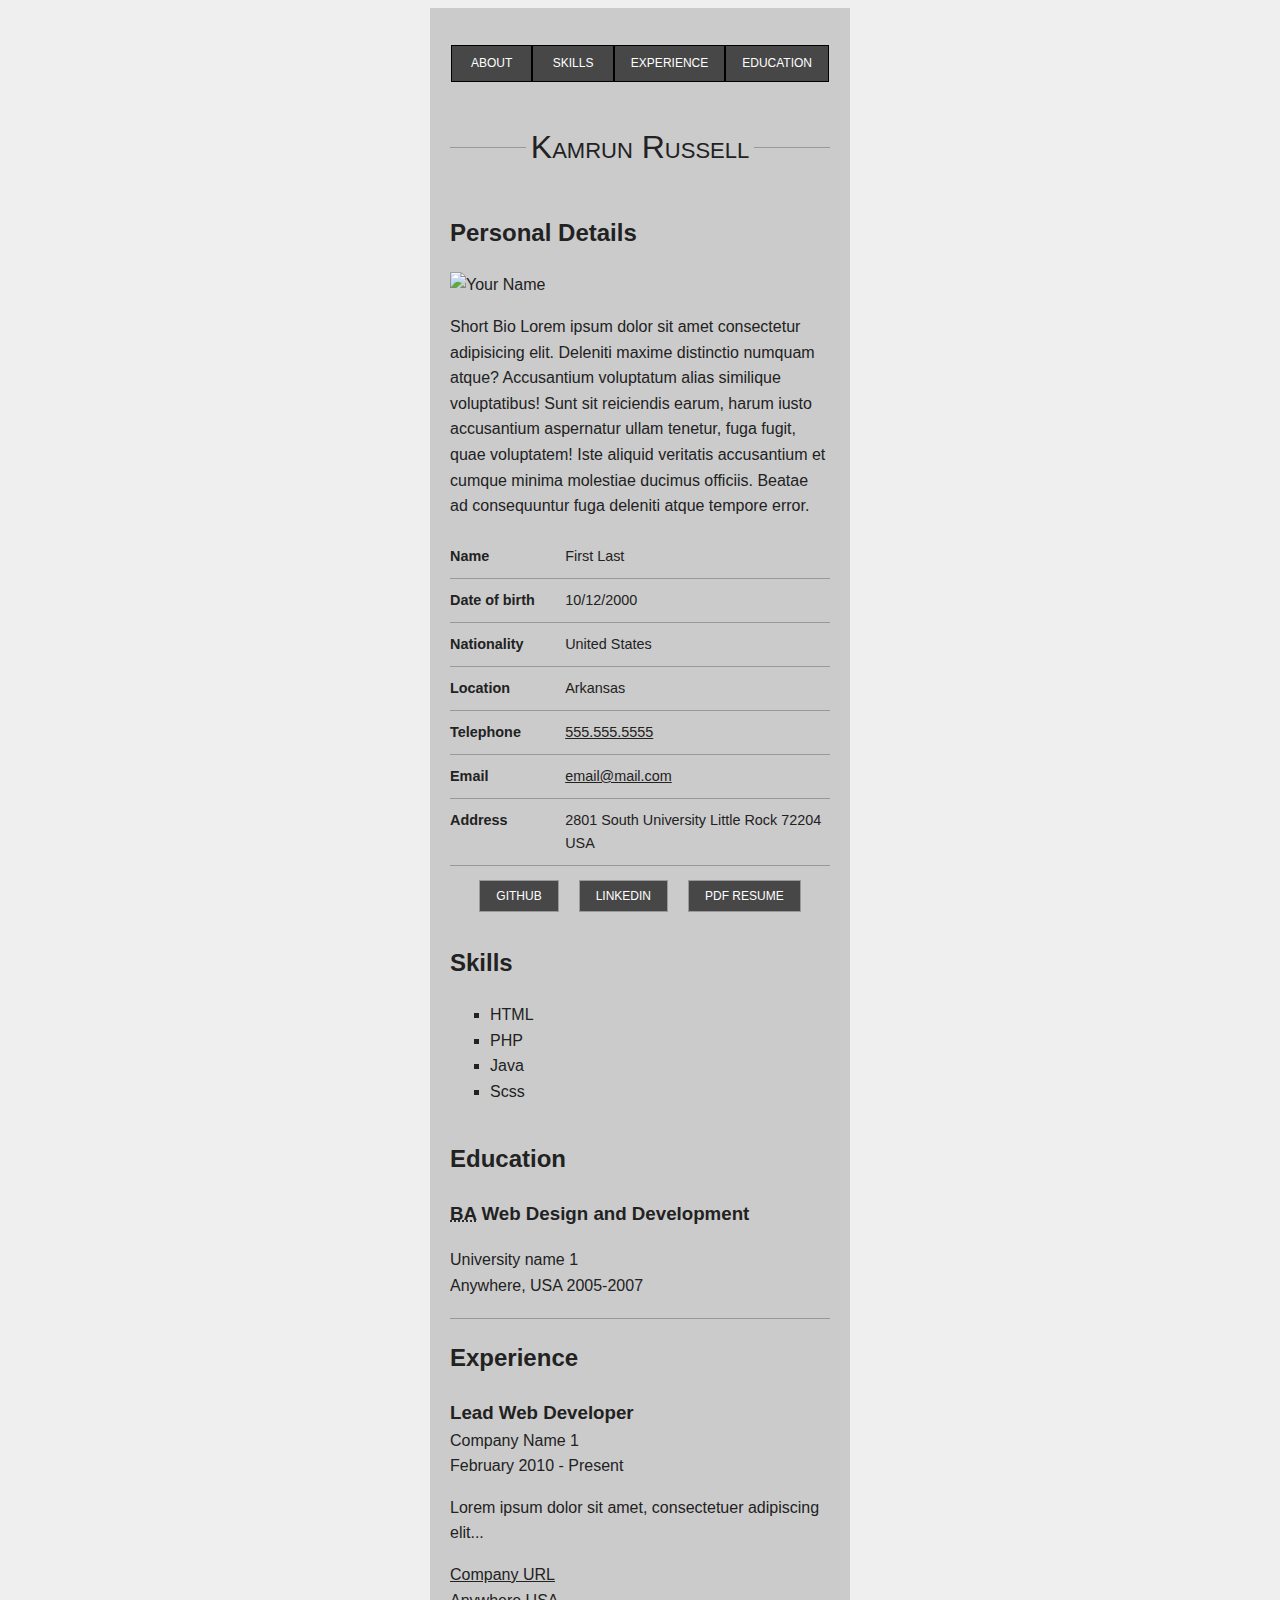
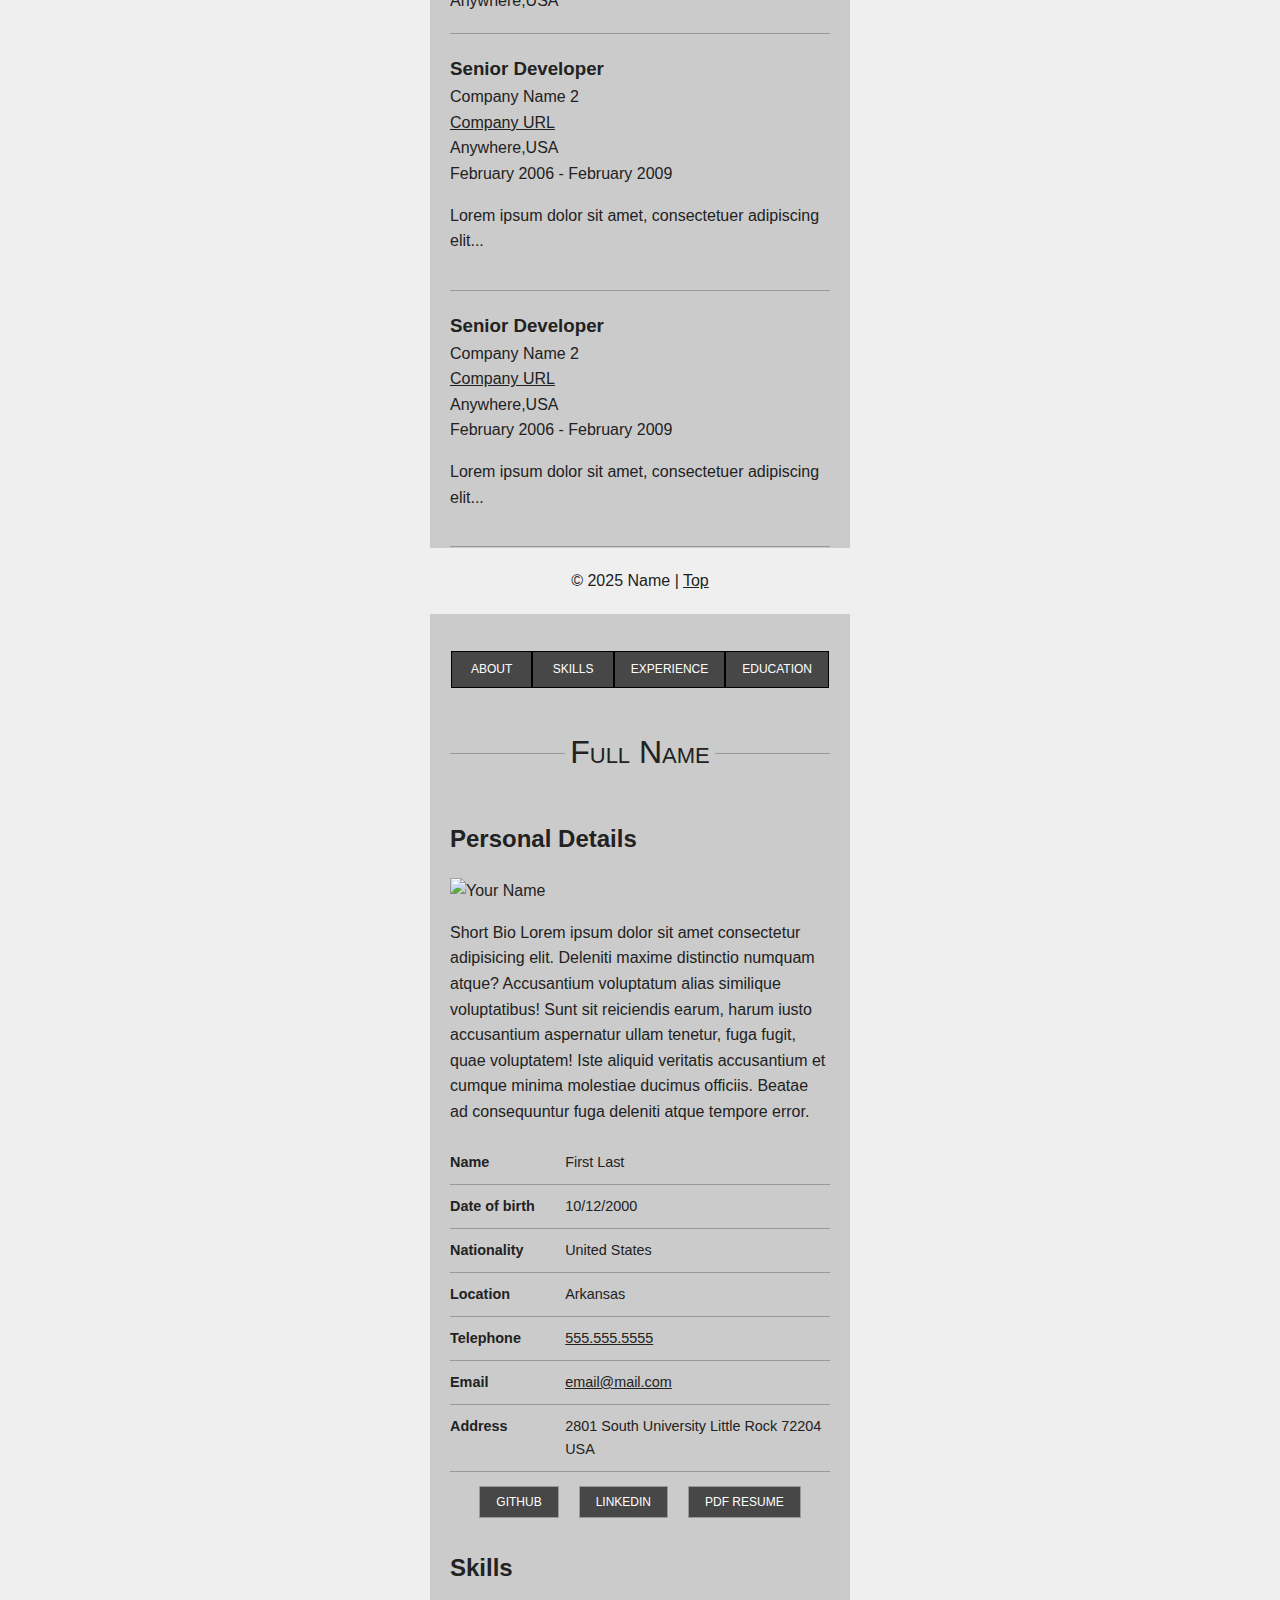
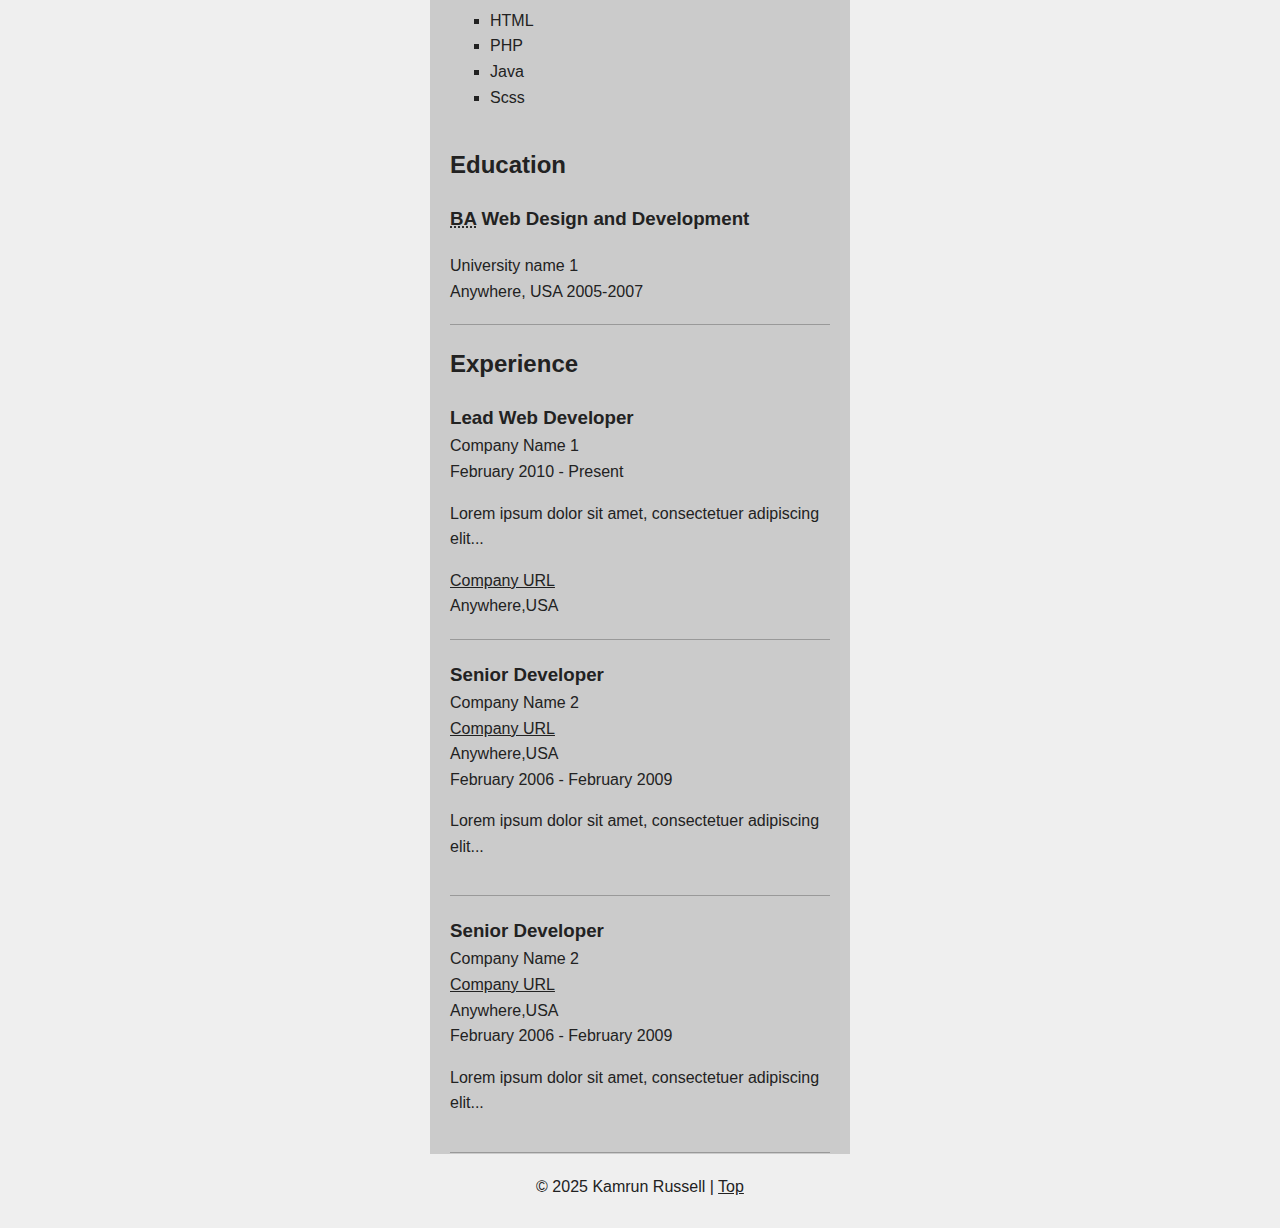
==== resume/index.html @ 8e9a13a0 "Added Microdata Resume" ====
<!doctype html>
<html class="no-js" lang="en">
<head>
  <meta charset="utf-8">
  <meta name="viewport" content="width=device-width, initial-scale=1">
  <title></title>
  <link rel="stylesheet" href="css/style.css">
  <meta name="description" content="">

  <meta property="og:title" content="">
  <meta property="og:type" content="">
  <meta property="og:url" content="">
  <meta property="og:image" content="">

  <link rel="icon" href="/favicon.ico" sizes="any">
  <link rel="icon" href="/icon.svg" type="image/svg+xml">
  <link rel="apple-touch-icon" href="icon.png">

  <link rel="manifest" href="site.webmanifest">
  <meta name="theme-color" content="#fafafa">
</head>

<body>
  <header class="container" id="top">
    <!-- Main navigation -->
    <nav class="primary">
    <ul>  
      <li><a href="#about">About</a></li>
      <li><a href="#skills">Skills</a></li>
      <li><a href="#experience">Experience</a></li>
      <li><a href="#education">Education</a></li>
     </ul>  
    </nav>
  </header>
  <!-- Main -->
  <main itemscope itemtype="http://schema.org/Person" class="container">
    <h1 class="page-title">Kamrun Russell</h1>
    <section id="about">
      <h2>Personal Details</h2>
      <div class="bio">
      <img itemprop="image" src="https://placehold.co/600x600?text=Headshot" alt="Your Name">
      <p itemprop="description">Short Bio Lorem ipsum dolor sit amet consectetur adipisicing elit. Deleniti maxime distinctio numquam atque? Accusantium voluptatum alias similique voluptatibus! Sunt sit reiciendis earum, harum iusto accusantium aspernatur ullam tenetur, fuga fugit, quae voluptatem! Iste aliquid veritatis accusantium et cumque minima molestiae ducimus officiis. Beatae ad consequuntur fuga deleniti atque tempore error.</p>
      </div>  
      <dl class="details">
        <dt>Name</dt>
        <dd itemprop="name">
          <span itemprop="givenName">First</span> <span itemprop="familyName">Last</span>
        </dd>
        <dt>Date of birth</dt>
        <dd itemprop="birthDate"><time datetime="2000-10-12">10/12/2000</time></dd>
        <dt>Nationality</dt>
        <dd itemprop="nationality">United States</dd>
        <dt>Location</dt>
        <dd itemprop="homeLocation">Arkansas</dd>
        <dt>Telephone</dt>
        <dd>
          <a itemprop="telephone" href="tel:555.555.5555">555.555.5555</a>
        </dd>
        <dt>Email</dt>
        <dd>
          <a itemprop="email" href="mailto:email@mail.com">email@mail.com</a>
        </dd>
        <dt>Address</dt>
  
        <dd itemprop="address" itemscope itemtype="http://schema.org/PostalAddress">
          <span itemprop="streetAddress">2801 South University</span>
          <span itemprop="addressLocality">Little Rock</span>
          <span itemprop="postalCode">72204</span>
          <span itemprop="addressCountry">USA</span>
        </dd>
  
      </dl>
      <ul class="related-links">
        <li><a itemprop="url" rel="me" href="https://github.com/profile"> github</a></li>
        <li><a itemprop="url" rel="me" href="http://linkedin.com/profile">linkedin</a></li>
        <li><a itemprop="url" href="resume.pdf" download>pdf resume</a></li>
      </ul>
    </section>
    <section id="skills">
      <h2>Skills</h2>
      <ul>
        <li class="skill">HTML</li>
        <li class="skill">PHP</li>
        <li class="skill">Java</li>
        <li class="skill">Scss</li>
      </ul>
      
    </section>
    <section id="experience">
      <h2>Experience</h2>
      <!-- current job -->
      <article class="job">
        <h3 itemprop="jobTitle">Lead Web Developer</h3>
        <div itemprop="worksFor" itemscope itemtype="http://schema.org/Organization">
          <span itemprop="name">Company Name 1</span>
          <span>February 2010 - Present</span>
          <p itemprop="description">Lorem ipsum dolor sit amet, consectetuer adipiscing elit...</p>
          <span itemprop="location" itemscope itemtype="http://schema.org/Place">
            <a itemprop="url" href="http://link-to-company.com">Company URL</a>
            <span itemprop="address" itemscope itemtype="http://schema.org/PostalAddress">
            <span itemprop="addressLocality">Anywhere,USA</span>
          </span>
          </span>
        </div>
      </article>
      <!-- Previous Jobs - Notice Slightly Different Format-->
      <article class="job" itemscope itemtype="http://schema.org/Organization">
        <h3 itemprop="name">Senior Developer</h3>
        <span itemprop="location" itemscope itemtype="http://schema.org/Place">
            <span itemprop="name">Company Name 2</span>
        <a itemprop="url" href="http://link-to-company.com">Company URL</a>
        <span itemprop="address" itemscope itemtype="http://schema.org/PostalAddress">
              <span itemprop="addressLocality">Anywhere,USA</span>
        </span>
        </span>
        <div itemscope itemtype="https://schema.org/EmployeeRole">
        <span itemprop="startDate" content="2006-02-21T20:00">February 2006</span> - 
        <span itemprop="endDate" content="2009-02-21T20:00">February 2009</span>
        </div>
        <p itemprop="description">Lorem ipsum dolor sit amet, consectetuer adipiscing elit...</p>
      </article>
     <article class="job" itemscope itemtype="http://schema.org/Organization">
        <h3 itemprop="name">Senior Developer</h3>
        <span itemprop="location" itemscope itemtype="http://schema.org/Place">
            <span itemprop="name">Company Name 2</span>
        <a itemprop="url" href="http://link-to-company.com">Company URL</a>
        <span itemprop="address" itemscope itemtype="http://schema.org/PostalAddress">
              <span itemprop="addressLocality">Anywhere,USA</span>
        </span>
        </span>
        <div itemscope itemtype="https://schema.org/EmployeeRole">
        <span itemprop="startDate" content="2006-02-21T20:00">February 2006</span> - 
        <span itemprop="endDate" content="2009-02-21T20:00">February 2009</span>
        </div>
        <p itemprop="description">Lorem ipsum dolor sit amet, consectetuer adipiscing elit...</p>
      </article>
    </section>
    <section id="education">
      <h2>Education</h2>
      <article class="certificate" itemprop="alumniOf" itemscope itemtype="http://schema.org/EducationalOrganization">
        <h3 itemprop="description"><abbr title="Master of Science">BA</abbr> Web Design and Development</h3>
        <span itemprop="name">University name 1</span>
        <span itemprop="location" itemscope>Anywhere, USA</span>
        <span>2005-2007</span>
      </article>
    </section>
  </main>
  <!-- Footer -->
  <footer>
    <div id="copyright">
      &copy; 2025 Name | <a href="#top">Top</a>
    </div>
  </footer><header class="container" id="top">
    <!-- Main navigation -->
    <nav class="primary">
    <ul>  
      <li><a href="#about">About</a></li>
      <li><a href="#skills">Skills</a></li>
      <li><a href="#experience">Experience</a></li>
      <li><a href="#education">Education</a></li>
     </ul>  
    </nav>
  </header>
  <!-- Main -->
  <main itemscope itemtype="http://schema.org/Person" class="container">
    <h1 class="page-title">Full Name</h1>
    <section id="about">
      <h2>Personal Details</h2>
      <div class="bio">
      <img itemprop="image" src="https://placehold.co/600x600?text=Headshot" alt="Your Name">
      <p itemprop="description">Short Bio Lorem ipsum dolor sit amet consectetur adipisicing elit. Deleniti maxime distinctio numquam atque? Accusantium voluptatum alias similique voluptatibus! Sunt sit reiciendis earum, harum iusto accusantium aspernatur ullam tenetur, fuga fugit, quae voluptatem! Iste aliquid veritatis accusantium et cumque minima molestiae ducimus officiis. Beatae ad consequuntur fuga deleniti atque tempore error.</p>
      </div>  
      <dl class="details">
        <dt>Name</dt>
        <dd itemprop="name">
          <span itemprop="givenName">First</span> <span itemprop="familyName">Last</span>
        </dd>
        <dt>Date of birth</dt>
        <dd itemprop="birthDate"><time datetime="2000-10-12">10/12/2000</time></dd>
        <dt>Nationality</dt>
        <dd itemprop="nationality">United States</dd>
        <dt>Location</dt>
        <dd itemprop="homeLocation">Arkansas</dd>
        <dt>Telephone</dt>
        <dd>
          <a itemprop="telephone" href="tel:555.555.5555">555.555.5555</a>
        </dd>
        <dt>Email</dt>
        <dd>
          <a itemprop="email" href="mailto:email@mail.com">email@mail.com</a>
        </dd>
        <dt>Address</dt>
  
        <dd itemprop="address" itemscope itemtype="http://schema.org/PostalAddress">
          <span itemprop="streetAddress">2801 South University</span>
          <span itemprop="addressLocality">Little Rock</span>
          <span itemprop="postalCode">72204</span>
          <span itemprop="addressCountry">USA</span>
        </dd>
  
      </dl>
      <ul class="related-links">
        <li><a itemprop="url" rel="me" href="https://github.com/profile"> github</a></li>
        <li><a itemprop="url" rel="me" href="http://linkedin.com/profile">linkedin</a></li>
        <li><a itemprop="url" href="resume.pdf" download>pdf resume</a></li>
      </ul>
    </section>
    <section id="skills">
      <h2>Skills</h2>
      <ul>
        <li class="skill">HTML</li>
        <li class="skill">PHP</li>
        <li class="skill">Java</li>
        <li class="skill">Scss</li>
      </ul>
      
    </section>
    <section id="experience">
      <h2>Experience</h2>
      <!-- current job -->
      <article class="job">
        <h3 itemprop="jobTitle">Lead Web Developer</h3>
        <div itemprop="worksFor" itemscope itemtype="http://schema.org/Organization">
          <span itemprop="name">Company Name 1</span>
          <span>February 2010 - Present</span>
          <p itemprop="description">Lorem ipsum dolor sit amet, consectetuer adipiscing elit...</p>
          <span itemprop="location" itemscope itemtype="http://schema.org/Place">
            <a itemprop="url" href="http://link-to-company.com">Company URL</a>
            <span itemprop="address" itemscope itemtype="http://schema.org/PostalAddress">
            <span itemprop="addressLocality">Anywhere,USA</span>
          </span>
          </span>
        </div>
      </article>
      <!-- Previous Jobs - Notice Slightly Different Format-->
      <article class="job" itemscope itemtype="http://schema.org/Organization">
        <h3 itemprop="name">Senior Developer</h3>
        <span itemprop="location" itemscope itemtype="http://schema.org/Place">
            <span itemprop="name">Company Name 2</span>
        <a itemprop="url" href="http://link-to-company.com">Company URL</a>
        <span itemprop="address" itemscope itemtype="http://schema.org/PostalAddress">
              <span itemprop="addressLocality">Anywhere,USA</span>
        </span>
        </span>
        <div itemscope itemtype="https://schema.org/EmployeeRole">
        <span itemprop="startDate" content="2006-02-21T20:00">February 2006</span> - 
        <span itemprop="endDate" content="2009-02-21T20:00">February 2009</span>
        </div>
        <p itemprop="description">Lorem ipsum dolor sit amet, consectetuer adipiscing elit...</p>
      </article>
     <article class="job" itemscope itemtype="http://schema.org/Organization">
        <h3 itemprop="name">Senior Developer</h3>
        <span itemprop="location" itemscope itemtype="http://schema.org/Place">
            <span itemprop="name">Company Name 2</span>
        <a itemprop="url" href="http://link-to-company.com">Company URL</a>
        <span itemprop="address" itemscope itemtype="http://schema.org/PostalAddress">
              <span itemprop="addressLocality">Anywhere,USA</span>
        </span>
        </span>
        <div itemscope itemtype="https://schema.org/EmployeeRole">
        <span itemprop="startDate" content="2006-02-21T20:00">February 2006</span> - 
        <span itemprop="endDate" content="2009-02-21T20:00">February 2009</span>
        </div>
        <p itemprop="description">Lorem ipsum dolor sit amet, consectetuer adipiscing elit...</p>
      </article>
    </section>
    <section id="education">
      <h2>Education</h2>
      <article class="certificate" itemprop="alumniOf" itemscope itemtype="http://schema.org/EducationalOrganization">
        <h3 itemprop="description"><abbr title="Master of Science">BA</abbr> Web Design and Development</h3>
        <span itemprop="name">University name 1</span>
        <span itemprop="location" itemscope>Anywhere, USA</span>
        <span>2005-2007</span>
      </article>
    </section>
  </main>
  <!-- Footer -->
  <footer>
    <div id="copyright">
      &copy; 2025 Kamrun Russell | <a href="#top">Top</a>
    </div>
  </footer>
  <script src="js/app.js"></script>

</body>

</html>
---- resume/css/style.css ----
/* CSS Custom Properties */

:root{
  --main-bg-color: #efefef;
  --primary-type-color: #222222;
  --accent-color-1: #999999;
}

/* ------ Box Sizing -------*/

html {
  box-sizing: border-box;
}
*,
*:before,
*:after {
  box-sizing: inherit;
}

/* ------ Typography -------*/
body {
  font-family: "Open Sans", sans-serif;
}

/* ------ Fluid Images -------*/

img {
  max-width: 100%;
}

/* ------ Utility Classes  -------*/
.container {
  max-width: 420px; /* Design Time */
  margin: 0 auto;
  background: rgba(0, 0, 0, 0.15);
}

/* ------ Helper Classes -------*/
.visuallyhidden {
  border: 0;
  clip: rect(0 0 0 0);
  height: 1px;
  margin: -1px;
  overflow: hidden;
  padding: 0;
  position: absolute;
  width: 1px;
  white-space: nowrap; /* 1 */
}


/* ------ Global Styles -------*/

body {
  background: var(--main-bg-color);
  color: var(--primary-type-color);
  line-height: 1.6;
}

a:link,
a:visited {
  color: var(--primary-type-color);
}

nav {
  padding: 1px;
}

nav ul {
  display: grid;
  grid-template-columns: 1fr 1fr 1fr 1fr;
  padding: 20px 20px 0px 20px;
}

nav li {
  list-style-type: none;
}

nav a:link, nav a:visited {
  display: block;
  padding: 8px 16px;
  border: 1px solid #000;
  text-align: center;
  text-decoration: none;
  color: #222222;
  text-transform: uppercase;
  font-size: 0.75em;
  background: rgba(0, 0, 0, 0.65);
  transition: background-color 0.5s ease;
  color: #ffffff;
}

nav a:hover {
  background: rgba(0, 0, 0, 0.95);
}

main {
  padding: 1px 20px;
}

main h1 {
  display: flex;
  flex-direction: row;
  justify-content: center;
  text-align: center;
  font-weight: 400;
  font-variant: small-caps;
}
main h1:before,
main h1:after {
  background-color: var(--accent-color-1);
  content: "\a0";
  flex-grow: 1;
  height: 1px;
  position: relative;
  top: 1.6rem;
}
main h1:before {
  margin-right: 5px;
}
main h1:after {
  margin-left: 5px;
}

dl {
  display: grid;
  /*shorthand*/
  grid-template: repeat(8, auto) / 8em 1fr;
  font-size:.9rem;
}

dt {
  font-weight: 800;
  grid-column: 1;
  padding: 10px 0;
  border-bottom: 1px solid var(--accent-color-1);
}
dd {
  margin: 0;
  grid-column: 2;
  padding: 10px 0;
  border-bottom: 1px solid var(--accent-color-1);
}

.related-links {
  display: flex;
  justify-content: center;
  list-style: none;
  padding: 0;
  gap:20px;
}

.related-links a {
  border: 1px solid var(--accent-color-1);
  padding: 8px 16px;
  text-align: center;
  text-decoration: none;
  color: #222222;
  text-transform: uppercase;
  font-size: 0.75em;
  background: rgba(0, 0, 0, 0.65);
  transition: background-color 0.5s ease;
  color: #fff;
}

.related-links .svg-inline--fa {
  font-size: 1.8em;
  padding-top: 7px;
}

.related-links a:hover {
  background: rgba(0, 0, 0, 0.95);
}


#skills li {
  list-style-type: square;
}


.job,
.certificate {
  border-bottom: 1px solid var(--accent-color-1);
  padding-bottom: 20px;
}

.job *[itemprop="jobTitle"],
.job *[itemprop="name"],
.job *[itemprop="url"],
.job *[itemprop="addressLocality"],
.certificate *[itemprop="name"] {
  display: block;
}

.job h3 {
  margin: 20px 0 0 0;
}

footer {
  text-align: center;
  padding: 20px 0;
}

.page-title {
  grid-area: title;
}
#about {
  grid-area: about;
}
#skills {
  grid-area: skills;
}
#experience {
  grid-area: experience;
}
#education {
  grid-area: education;
}

main.container{
  display:grid;
  grid-template-areas:
    "title"
    "about"
    "skills"
    "education"
    "experience"
    ;
}
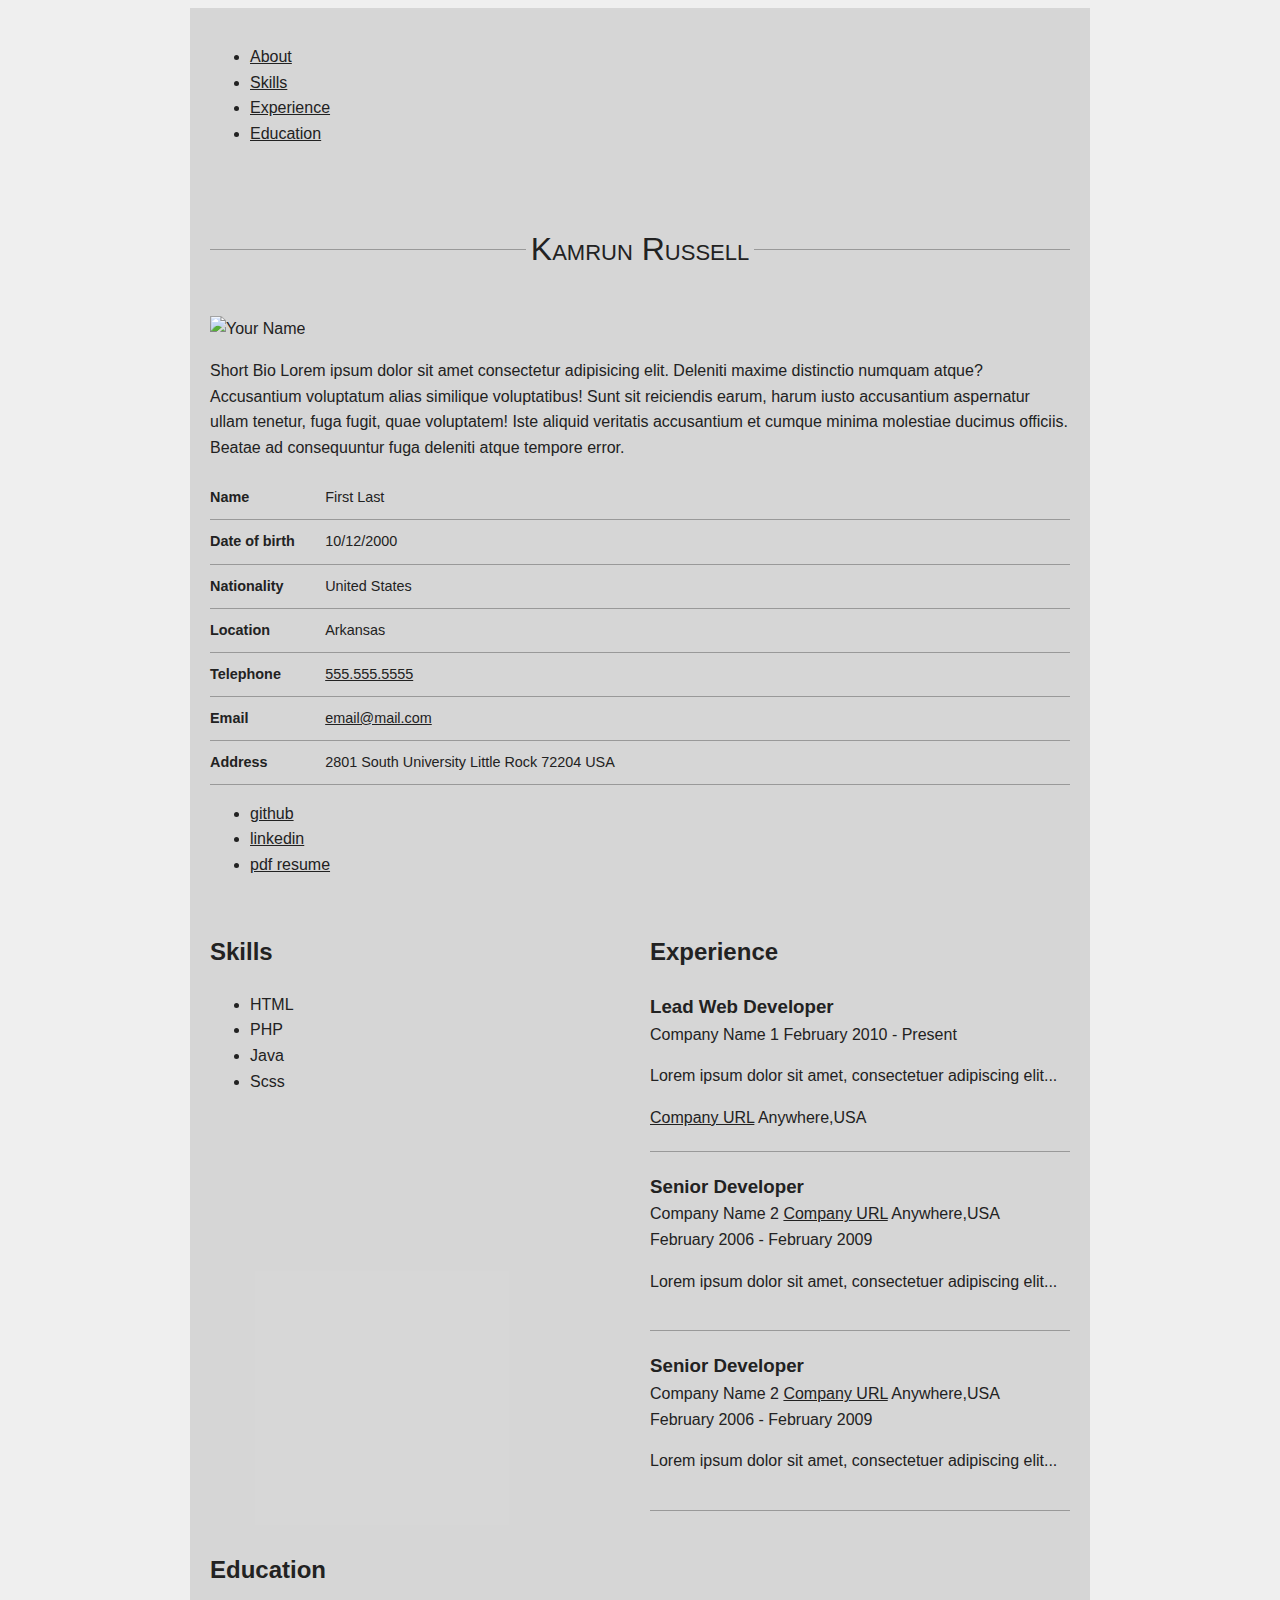
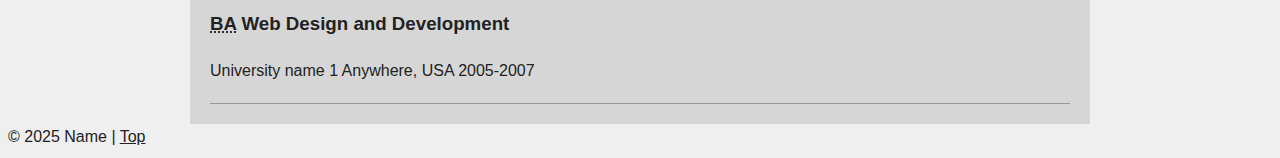
==== commit 26e3963e: "Added Micor Data Demo" ====
--- a/resume/index.html
+++ b/resume/index.html
@@ -1,287 +1,142 @@
-<!doctype html>
-<html class="no-js" lang="en">
+<!DOCTYPE html>
+<html lang="en">
 <head>
-  <meta charset="utf-8">
-  <meta name="viewport" content="width=device-width, initial-scale=1">
-  <title></title>
-  <link rel="stylesheet" href="css/style.css">
-  <meta name="description" content="">
-
-  <meta property="og:title" content="">
-  <meta property="og:type" content="">
-  <meta property="og:url" content="">
-  <meta property="og:image" content="">
-
-  <link rel="icon" href="/favicon.ico" sizes="any">
-  <link rel="icon" href="/icon.svg" type="image/svg+xml">
-  <link rel="apple-touch-icon" href="icon.png">
-
-  <link rel="manifest" href="site.webmanifest">
-  <meta name="theme-color" content="#fafafa">
+    <meta charset="UTF-8">
+    <meta name="viewport" content="width=device-width, initial-scale=1.0">
+    <title>Document</title>
+    <link href="css/style.css" rel="stylesheet" />
 </head>
-
 <body>
-  <header class="container" id="top">
-    <!-- Main navigation -->
-    <nav class="primary">
-    <ul>  
-      <li><a href="#about">About</a></li>
-      <li><a href="#skills">Skills</a></li>
-      <li><a href="#experience">Experience</a></li>
-      <li><a href="#education">Education</a></li>
-     </ul>  
-    </nav>
-  </header>
-  <!-- Main -->
-  <main itemscope itemtype="http://schema.org/Person" class="container">
-    <h1 class="page-title">Kamrun Russell</h1>
-    <section id="about">
-      <h2>Personal Details</h2>
-      <div class="bio">
-      <img itemprop="image" src="https://placehold.co/600x600?text=Headshot" alt="Your Name">
-      <p itemprop="description">Short Bio Lorem ipsum dolor sit amet consectetur adipisicing elit. Deleniti maxime distinctio numquam atque? Accusantium voluptatum alias similique voluptatibus! Sunt sit reiciendis earum, harum iusto accusantium aspernatur ullam tenetur, fuga fugit, quae voluptatem! Iste aliquid veritatis accusantium et cumque minima molestiae ducimus officiis. Beatae ad consequuntur fuga deleniti atque tempore error.</p>
-      </div>  
-      <dl class="details">
-        <dt>Name</dt>
-        <dd itemprop="name">
-          <span itemprop="givenName">First</span> <span itemprop="familyName">Last</span>
-        </dd>
-        <dt>Date of birth</dt>
-        <dd itemprop="birthDate"><time datetime="2000-10-12">10/12/2000</time></dd>
-        <dt>Nationality</dt>
-        <dd itemprop="nationality">United States</dd>
-        <dt>Location</dt>
-        <dd itemprop="homeLocation">Arkansas</dd>
-        <dt>Telephone</dt>
-        <dd>
-          <a itemprop="telephone" href="tel:555.555.5555">555.555.5555</a>
-        </dd>
-        <dt>Email</dt>
-        <dd>
-          <a itemprop="email" href="mailto:email@mail.com">email@mail.com</a>
-        </dd>
-        <dt>Address</dt>
-  
-        <dd itemprop="address" itemscope itemtype="http://schema.org/PostalAddress">
-          <span itemprop="streetAddress">2801 South University</span>
-          <span itemprop="addressLocality">Little Rock</span>
-          <span itemprop="postalCode">72204</span>
-          <span itemprop="addressCountry">USA</span>
-        </dd>
-  
-      </dl>
-      <ul class="related-links">
-        <li><a itemprop="url" rel="me" href="https://github.com/profile"> github</a></li>
-        <li><a itemprop="url" rel="me" href="http://linkedin.com/profile">linkedin</a></li>
-        <li><a itemprop="url" href="resume.pdf" download>pdf resume</a></li>
-      </ul>
-    </section>
-    <section id="skills">
-      <h2>Skills</h2>
-      <ul>
-        <li class="skill">HTML</li>
-        <li class="skill">PHP</li>
-        <li class="skill">Java</li>
-        <li class="skill">Scss</li>
-      </ul>
+    <header class="container" id="top">
+        <!-- Main navigation -->
+        <nav class="primary">
+          <ul>
+            <li><a href="#about">About</a></li>
+            <li><a href="#skills">Skills</a></li>
+            <li><a href="#experience">Experience</a></li>
+            <li><a href="#education">Education</a></li>
+          </ul>
+        </nav>
+      </header>
+      <!-- Main -->
+      <main itemscope itemtype="http://schema.org/Person" class="container">
+        <h1 class="page-title">Kamrun Russell</h1>
+        <section id="about">
+          <h2 class="visuallyhidden">Personal Details</h2>
+          <div class="bio">
+            <img itemprop="image" src="" alt="Your Name">
+            <p itemprop="description">Short Bio Lorem ipsum dolor sit amet consectetur adipisicing elit. Deleniti maxime distinctio numquam atque? Accusantium voluptatum alias similique voluptatibus! Sunt sit reiciendis earum, harum iusto accusantium aspernatur ullam tenetur, fuga fugit, quae voluptatem! Iste aliquid veritatis accusantium et cumque minima molestiae ducimus officiis. Beatae ad consequuntur fuga deleniti atque tempore error.</p>
+          </div>
+          <dl class="details">
+            <dt>Name</dt>
+            <dd itemprop="name">
+              <span itemprop="givenName">First</span> <span itemprop="familyName">Last</span>
+            </dd>
+            <dt>Date of birth</dt>
+            <dd itemprop="birthDate"><time datetime="2000-10-12">10/12/2000</time></dd>
+            <dt>Nationality</dt>
+            <dd itemprop="nationality">United States</dd>
+            <dt>Location</dt>
+            <dd itemprop="homeLocation">Arkansas</dd>
+            <dt>Telephone</dt>
+            <dd>
+              <a itemprop="telephone" href="tel:555.555.5555">555.555.5555</a>
+            </dd>
+            <dt>Email</dt>
+            <dd>
+              <a itemprop="email" href="mailto:email@mail.com">email@mail.com</a>
+            </dd>
+            <dt>Address</dt>
       
-    </section>
-    <section id="experience">
-      <h2>Experience</h2>
-      <!-- current job -->
-      <article class="job">
-        <h3 itemprop="jobTitle">Lead Web Developer</h3>
-        <div itemprop="worksFor" itemscope itemtype="http://schema.org/Organization">
-          <span itemprop="name">Company Name 1</span>
-          <span>February 2010 - Present</span>
-          <p itemprop="description">Lorem ipsum dolor sit amet, consectetuer adipiscing elit...</p>
-          <span itemprop="location" itemscope itemtype="http://schema.org/Place">
-            <a itemprop="url" href="http://link-to-company.com">Company URL</a>
-            <span itemprop="address" itemscope itemtype="http://schema.org/PostalAddress">
-            <span itemprop="addressLocality">Anywhere,USA</span>
-          </span>
-          </span>
+            <dd itemprop="address" itemscope itemtype="http://schema.org/PostalAddress">
+              <span itemprop="streetAddress">2801 South University</span>
+              <span itemprop="addressLocality">Little Rock</span>
+              <span itemprop="postalCode">72204</span>
+              <span itemprop="addressCountry">USA</span>
+            </dd>
+      
+          </dl>
+          <ul class="related-links">
+            <li><a itemprop="url" rel="me" href="https://github.com/profile"><i class="fab fa-github-square"></i> github</a></li>
+            <li><a itemprop="url" rel="me" href="http://linkedin.com/profile"><i class="fab fa-linkedin-in"></i> linkedin</a></li>
+            <li><a itemprop="url" href="resume.pdf" download><i class="far fa-file-pdf"></i> pdf resume</a></li>
+          </ul>
+        </section>
+        <section id="skills">
+          <h2>Skills</h2>
+          <ul>
+            <li class="skill">HTML</li>
+            <li class="skill">PHP</li>
+            <li class="skill">Java</li>
+            <li class="skill">Scss</li>
+          </ul>
+      
+        </section>
+        <section id="experience">
+          <h2>Experience</h2>
+          <!-- current job -->
+          <article class="job">
+            <h3 itemprop="jobTitle">Lead Web Developer</h3>
+            <div itemprop="worksFor" itemscope itemtype="http://schema.org/Organization">
+              <span itemprop="name">Company Name 1</span>
+              <span>February 2010 - Present</span>
+              <p itemprop="description">Lorem ipsum dolor sit amet, consectetuer adipiscing elit...</p>
+              <span itemprop="location" itemscope itemtype="http://schema.org/Place">
+                <a itemprop="url" href="http://link-to-company.com">Company URL</a>
+                <span itemprop="address" itemscope itemtype="http://schema.org/PostalAddress">
+                  <span itemprop="addressLocality">Anywhere,USA</span>
+                </span>
+              </span>
+            </div>
+          </article>
+          <!-- Previous Jobs - Notice Slightly Different Format-->
+          <article class="job" itemscope itemtype="http://schema.org/Organization">
+            <h3 itemprop="name">Senior Developer</h3>
+            <span itemprop="location" itemscope itemtype="http://schema.org/Place">
+              <span itemprop="name">Company Name 2</span>
+              <a itemprop="url" href="http://link-to-company.com">Company URL</a>
+              <span itemprop="address" itemscope itemtype="http://schema.org/PostalAddress">
+                <span itemprop="addressLocality">Anywhere,USA</span>
+              </span>
+            </span>
+            <div itemscope itemtype="https://schema.org/EmployeeRole">
+              <span itemprop="startDate" content="2006-02-21T20:00">February 2006</span> -
+              <span itemprop="endDate" content="2009-02-21T20:00">February 2009</span>
+            </div>
+            <p itemprop="description">Lorem ipsum dolor sit amet, consectetuer adipiscing elit...</p>
+          </article>
+          <article class="job" itemscope itemtype="http://schema.org/Organization">
+            <h3 itemprop="name">Senior Developer</h3>
+            <span itemprop="location" itemscope itemtype="http://schema.org/Place">
+              <span itemprop="name">Company Name 2</span>
+              <a itemprop="url" href="http://link-to-company.com">Company URL</a>
+              <span itemprop="address" itemscope itemtype="http://schema.org/PostalAddress">
+                <span itemprop="addressLocality">Anywhere,USA</span>
+              </span>
+            </span>
+            <div itemscope itemtype="https://schema.org/EmployeeRole">
+              <span itemprop="startDate" content="2006-02-21T20:00">February 2006</span> -
+              <span itemprop="endDate" content="2009-02-21T20:00">February 2009</span>
+            </div>
+            <p itemprop="description">Lorem ipsum dolor sit amet, consectetuer adipiscing elit...</p>
+          </article>
+        </section>
+        <section id="education">
+          <h2>Education</h2>
+          <article class="certificate" itemprop="alumniOf" itemscope itemtype="http://schema.org/EducationalOrganization">
+            <h3 itemprop="description"><abbr title="Master of Science">BA</abbr> Web Design and Development</h3>
+            <span itemprop="name">University name 1</span>
+            <span itemprop="location" itemscope>Anywhere, USA</span>
+            <span>2005-2007</span>
+          </article>
+        </section>
+      </main>
+      <!-- Footer -->
+      <footer>
+        <div id="copyright">
+          &copy; 2025 Name | <a href="#top">Top</a>
         </div>
-      </article>
-      <!-- Previous Jobs - Notice Slightly Different Format-->
-      <article class="job" itemscope itemtype="http://schema.org/Organization">
-        <h3 itemprop="name">Senior Developer</h3>
-        <span itemprop="location" itemscope itemtype="http://schema.org/Place">
-            <span itemprop="name">Company Name 2</span>
-        <a itemprop="url" href="http://link-to-company.com">Company URL</a>
-        <span itemprop="address" itemscope itemtype="http://schema.org/PostalAddress">
-              <span itemprop="addressLocality">Anywhere,USA</span>
-        </span>
-        </span>
-        <div itemscope itemtype="https://schema.org/EmployeeRole">
-        <span itemprop="startDate" content="2006-02-21T20:00">February 2006</span> - 
-        <span itemprop="endDate" content="2009-02-21T20:00">February 2009</span>
-        </div>
-        <p itemprop="description">Lorem ipsum dolor sit amet, consectetuer adipiscing elit...</p>
-      </article>
-     <article class="job" itemscope itemtype="http://schema.org/Organization">
-        <h3 itemprop="name">Senior Developer</h3>
-        <span itemprop="location" itemscope itemtype="http://schema.org/Place">
-            <span itemprop="name">Company Name 2</span>
-        <a itemprop="url" href="http://link-to-company.com">Company URL</a>
-        <span itemprop="address" itemscope itemtype="http://schema.org/PostalAddress">
-              <span itemprop="addressLocality">Anywhere,USA</span>
-        </span>
-        </span>
-        <div itemscope itemtype="https://schema.org/EmployeeRole">
-        <span itemprop="startDate" content="2006-02-21T20:00">February 2006</span> - 
-        <span itemprop="endDate" content="2009-02-21T20:00">February 2009</span>
-        </div>
-        <p itemprop="description">Lorem ipsum dolor sit amet, consectetuer adipiscing elit...</p>
-      </article>
-    </section>
-    <section id="education">
-      <h2>Education</h2>
-      <article class="certificate" itemprop="alumniOf" itemscope itemtype="http://schema.org/EducationalOrganization">
-        <h3 itemprop="description"><abbr title="Master of Science">BA</abbr> Web Design and Development</h3>
-        <span itemprop="name">University name 1</span>
-        <span itemprop="location" itemscope>Anywhere, USA</span>
-        <span>2005-2007</span>
-      </article>
-    </section>
-  </main>
-  <!-- Footer -->
-  <footer>
-    <div id="copyright">
-      &copy; 2025 Name | <a href="#top">Top</a>
-    </div>
-  </footer><header class="container" id="top">
-    <!-- Main navigation -->
-    <nav class="primary">
-    <ul>  
-      <li><a href="#about">About</a></li>
-      <li><a href="#skills">Skills</a></li>
-      <li><a href="#experience">Experience</a></li>
-      <li><a href="#education">Education</a></li>
-     </ul>  
-    </nav>
-  </header>
-  <!-- Main -->
-  <main itemscope itemtype="http://schema.org/Person" class="container">
-    <h1 class="page-title">Full Name</h1>
-    <section id="about">
-      <h2>Personal Details</h2>
-      <div class="bio">
-      <img itemprop="image" src="https://placehold.co/600x600?text=Headshot" alt="Your Name">
-      <p itemprop="description">Short Bio Lorem ipsum dolor sit amet consectetur adipisicing elit. Deleniti maxime distinctio numquam atque? Accusantium voluptatum alias similique voluptatibus! Sunt sit reiciendis earum, harum iusto accusantium aspernatur ullam tenetur, fuga fugit, quae voluptatem! Iste aliquid veritatis accusantium et cumque minima molestiae ducimus officiis. Beatae ad consequuntur fuga deleniti atque tempore error.</p>
-      </div>  
-      <dl class="details">
-        <dt>Name</dt>
-        <dd itemprop="name">
-          <span itemprop="givenName">First</span> <span itemprop="familyName">Last</span>
-        </dd>
-        <dt>Date of birth</dt>
-        <dd itemprop="birthDate"><time datetime="2000-10-12">10/12/2000</time></dd>
-        <dt>Nationality</dt>
-        <dd itemprop="nationality">United States</dd>
-        <dt>Location</dt>
-        <dd itemprop="homeLocation">Arkansas</dd>
-        <dt>Telephone</dt>
-        <dd>
-          <a itemprop="telephone" href="tel:555.555.5555">555.555.5555</a>
-        </dd>
-        <dt>Email</dt>
-        <dd>
-          <a itemprop="email" href="mailto:email@mail.com">email@mail.com</a>
-        </dd>
-        <dt>Address</dt>
-  
-        <dd itemprop="address" itemscope itemtype="http://schema.org/PostalAddress">
-          <span itemprop="streetAddress">2801 South University</span>
-          <span itemprop="addressLocality">Little Rock</span>
-          <span itemprop="postalCode">72204</span>
-          <span itemprop="addressCountry">USA</span>
-        </dd>
-  
-      </dl>
-      <ul class="related-links">
-        <li><a itemprop="url" rel="me" href="https://github.com/profile"> github</a></li>
-        <li><a itemprop="url" rel="me" href="http://linkedin.com/profile">linkedin</a></li>
-        <li><a itemprop="url" href="resume.pdf" download>pdf resume</a></li>
-      </ul>
-    </section>
-    <section id="skills">
-      <h2>Skills</h2>
-      <ul>
-        <li class="skill">HTML</li>
-        <li class="skill">PHP</li>
-        <li class="skill">Java</li>
-        <li class="skill">Scss</li>
-      </ul>
+      </footer>
       
-    </section>
-    <section id="experience">
-      <h2>Experience</h2>
-      <!-- current job -->
-      <article class="job">
-        <h3 itemprop="jobTitle">Lead Web Developer</h3>
-        <div itemprop="worksFor" itemscope itemtype="http://schema.org/Organization">
-          <span itemprop="name">Company Name 1</span>
-          <span>February 2010 - Present</span>
-          <p itemprop="description">Lorem ipsum dolor sit amet, consectetuer adipiscing elit...</p>
-          <span itemprop="location" itemscope itemtype="http://schema.org/Place">
-            <a itemprop="url" href="http://link-to-company.com">Company URL</a>
-            <span itemprop="address" itemscope itemtype="http://schema.org/PostalAddress">
-            <span itemprop="addressLocality">Anywhere,USA</span>
-          </span>
-          </span>
-        </div>
-      </article>
-      <!-- Previous Jobs - Notice Slightly Different Format-->
-      <article class="job" itemscope itemtype="http://schema.org/Organization">
-        <h3 itemprop="name">Senior Developer</h3>
-        <span itemprop="location" itemscope itemtype="http://schema.org/Place">
-            <span itemprop="name">Company Name 2</span>
-        <a itemprop="url" href="http://link-to-company.com">Company URL</a>
-        <span itemprop="address" itemscope itemtype="http://schema.org/PostalAddress">
-              <span itemprop="addressLocality">Anywhere,USA</span>
-        </span>
-        </span>
-        <div itemscope itemtype="https://schema.org/EmployeeRole">
-        <span itemprop="startDate" content="2006-02-21T20:00">February 2006</span> - 
-        <span itemprop="endDate" content="2009-02-21T20:00">February 2009</span>
-        </div>
-        <p itemprop="description">Lorem ipsum dolor sit amet, consectetuer adipiscing elit...</p>
-      </article>
-     <article class="job" itemscope itemtype="http://schema.org/Organization">
-        <h3 itemprop="name">Senior Developer</h3>
-        <span itemprop="location" itemscope itemtype="http://schema.org/Place">
-            <span itemprop="name">Company Name 2</span>
-        <a itemprop="url" href="http://link-to-company.com">Company URL</a>
-        <span itemprop="address" itemscope itemtype="http://schema.org/PostalAddress">
-              <span itemprop="addressLocality">Anywhere,USA</span>
-        </span>
-        </span>
-        <div itemscope itemtype="https://schema.org/EmployeeRole">
-        <span itemprop="startDate" content="2006-02-21T20:00">February 2006</span> - 
-        <span itemprop="endDate" content="2009-02-21T20:00">February 2009</span>
-        </div>
-        <p itemprop="description">Lorem ipsum dolor sit amet, consectetuer adipiscing elit...</p>
-      </article>
-    </section>
-    <section id="education">
-      <h2>Education</h2>
-      <article class="certificate" itemprop="alumniOf" itemscope itemtype="http://schema.org/EducationalOrganization">
-        <h3 itemprop="description"><abbr title="Master of Science">BA</abbr> Web Design and Development</h3>
-        <span itemprop="name">University name 1</span>
-        <span itemprop="location" itemscope>Anywhere, USA</span>
-        <span>2005-2007</span>
-      </article>
-    </section>
-  </main>
-  <!-- Footer -->
-  <footer>
-    <div id="copyright">
-      &copy; 2025 Kamrun Russell | <a href="#top">Top</a>
-    </div>
-  </footer>
-  <script src="js/app.js"></script>
-
 </body>
-
-</html>
+</html>--- a/resume/css/style.css
+++ b/resume/css/style.css
@@ -1,13 +1,11 @@
 /* CSS Custom Properties */
-
-:root{
+:root {
   --main-bg-color: #efefef;
   --primary-type-color: #222222;
   --accent-color-1: #999999;
 }
 
-/* ------ Box Sizing -------*/
-
+/* ------ Box Sizing ------- */
 html {
   box-sizing: border-box;
 }
@@ -17,25 +15,28 @@
   box-sizing: inherit;
 }
 
-/* ------ Typography -------*/
+/* ------ Typography ------- */
 body {
   font-family: "Open Sans", sans-serif;
+  background: var(--main-bg-color);
+  color: var(--primary-type-color);
+  line-height: 1.6;
 }
 
-/* ------ Fluid Images -------*/
-
+/* ------ Fluid Images ------- */
 img {
   max-width: 100%;
 }
 
-/* ------ Utility Classes  -------*/
+/* ------ Utility Classes ------- */
 .container {
-  max-width: 420px; /* Design Time */
+  max-width: 900px;
   margin: 0 auto;
-  background: rgba(0, 0, 0, 0.15);
+  background: rgba(0, 0, 0, 0.1);
+  padding: 20px;
 }
 
-/* ------ Helper Classes -------*/
+/* ------ Helper Classes ------- */
 .visuallyhidden {
   border: 0;
   clip: rect(0 0 0 0);
@@ -45,57 +46,17 @@
   padding: 0;
   position: absolute;
   width: 1px;
-  white-space: nowrap; /* 1 */
+  white-space: nowrap;
 }
 
-
-/* ------ Global Styles -------*/
-
-body {
-  background: var(--main-bg-color);
-  color: var(--primary-type-color);
-  line-height: 1.6;
-}
-
+/* ------ Global Styles ------- */
 a:link,
 a:visited {
   color: var(--primary-type-color);
 }
 
-nav {
-  padding: 1px;
-}
-
-nav ul {
-  display: grid;
-  grid-template-columns: 1fr 1fr 1fr 1fr;
-  padding: 20px 20px 0px 20px;
-}
-
-nav li {
-  list-style-type: none;
-}
-
-nav a:link, nav a:visited {
-  display: block;
-  padding: 8px 16px;
-  border: 1px solid #000;
-  text-align: center;
-  text-decoration: none;
-  color: #222222;
-  text-transform: uppercase;
-  font-size: 0.75em;
-  background: rgba(0, 0, 0, 0.65);
-  transition: background-color 0.5s ease;
-  color: #ffffff;
-}
-
-nav a:hover {
-  background: rgba(0, 0, 0, 0.95);
-}
-
 main {
-  padding: 1px 20px;
+  padding: 20px;
 }
 
 main h1 {
@@ -106,6 +67,7 @@
   font-weight: 400;
   font-variant: small-caps;
 }
+
 main h1:before,
 main h1:after {
   background-color: var(--accent-color-1);
@@ -115,68 +77,32 @@
   position: relative;
   top: 1.6rem;
 }
+
 main h1:before {
   margin-right: 5px;
 }
+
 main h1:after {
   margin-left: 5px;
 }
 
 dl {
   display: grid;
-  /*shorthand*/
-  grid-template: repeat(8, auto) / 8em 1fr;
-  font-size:.9rem;
+  grid-template-columns: 8em 1fr;
+  font-size: 0.9rem;
 }
 
 dt {
   font-weight: 800;
-  grid-column: 1;
-  padding: 10px 0;
-  border-bottom: 1px solid var(--accent-color-1);
-}
-dd {
-  margin: 0;
-  grid-column: 2;
   padding: 10px 0;
   border-bottom: 1px solid var(--accent-color-1);
 }
 
-.related-links {
-  display: flex;
-  justify-content: center;
-  list-style: none;
-  padding: 0;
-  gap:20px;
+dd {
+  margin: 0;
+  padding: 10px 0;
+  border-bottom: 1px solid var(--accent-color-1);
 }
-
-.related-links a {
-  border: 1px solid var(--accent-color-1);
-  padding: 8px 16px;
-  text-align: center;
-  text-decoration: none;
-  color: #222222;
-  text-transform: uppercase;
-  font-size: 0.75em;
-  background: rgba(0, 0, 0, 0.65);
-  transition: background-color 0.5s ease;
-  color: #fff;
-}
-
-.related-links .svg-inline--fa {
-  font-size: 1.8em;
-  padding-top: 7px;
-}
-
-.related-links a:hover {
-  background: rgba(0, 0, 0, 0.95);
-}
-
-
-#skills li {
-  list-style-type: square;
-}
-
 
 .job,
 .certificate {
@@ -184,46 +110,82 @@
   padding-bottom: 20px;
 }
 
-.job *[itemprop="jobTitle"],
-.job *[itemprop="name"],
-.job *[itemprop="url"],
-.job *[itemprop="addressLocality"],
-.certificate *[itemprop="name"] {
-  display: block;
-}
-
 .job h3 {
   margin: 20px 0 0 0;
 }
 
-footer {
-  text-align: center;
-  padding: 20px 0;
-}
-
+/* ------ Grid Layout ------- */
 .page-title {
   grid-area: title;
 }
+
 #about {
   grid-area: about;
 }
+
 #skills {
   grid-area: skills;
 }
+
 #experience {
   grid-area: experience;
 }
+
 #education {
   grid-area: education;
 }
 
-main.container{
-  display:grid;
+main.container {
+  display: grid;
   grid-template-areas:
     "title"
     "about"
     "skills"
     "education"
-    "experience"
-    ;
+    "experience";
+  gap: 20px;
 }
+
+/* ---------------- Media Queries ---------------- */
+
+@media screen and (min-width: 768px) {
+  main.container {
+    grid-template-columns: 1fr 2fr;
+    grid-template-areas:
+      "title title"
+      "about about"
+      "skills experience"
+      "education education";
+  }
+}
+
+@media screen and (min-width: 1024px) {
+  main.container {
+    grid-template-columns: 1fr 1fr;
+    grid-template-areas:
+      "title title"
+      "about about"
+      "skills experience"
+      "education education";
+  }
+}
+
+/*----------------------Edge Case Tweaks-----------------------*/
+
+@media only screen and (max-width: 460px) {
+  .related-links li a svg{display:none;}
+  
+}
+
+@media only screen and (max-width: 395px) {
+.related-links{
+flex-direction:column;
+  }
+  
+.related-links a{
+display:block;
+  }  
+  
+  .related-links li a svg{display:inline-block;}
+  
+}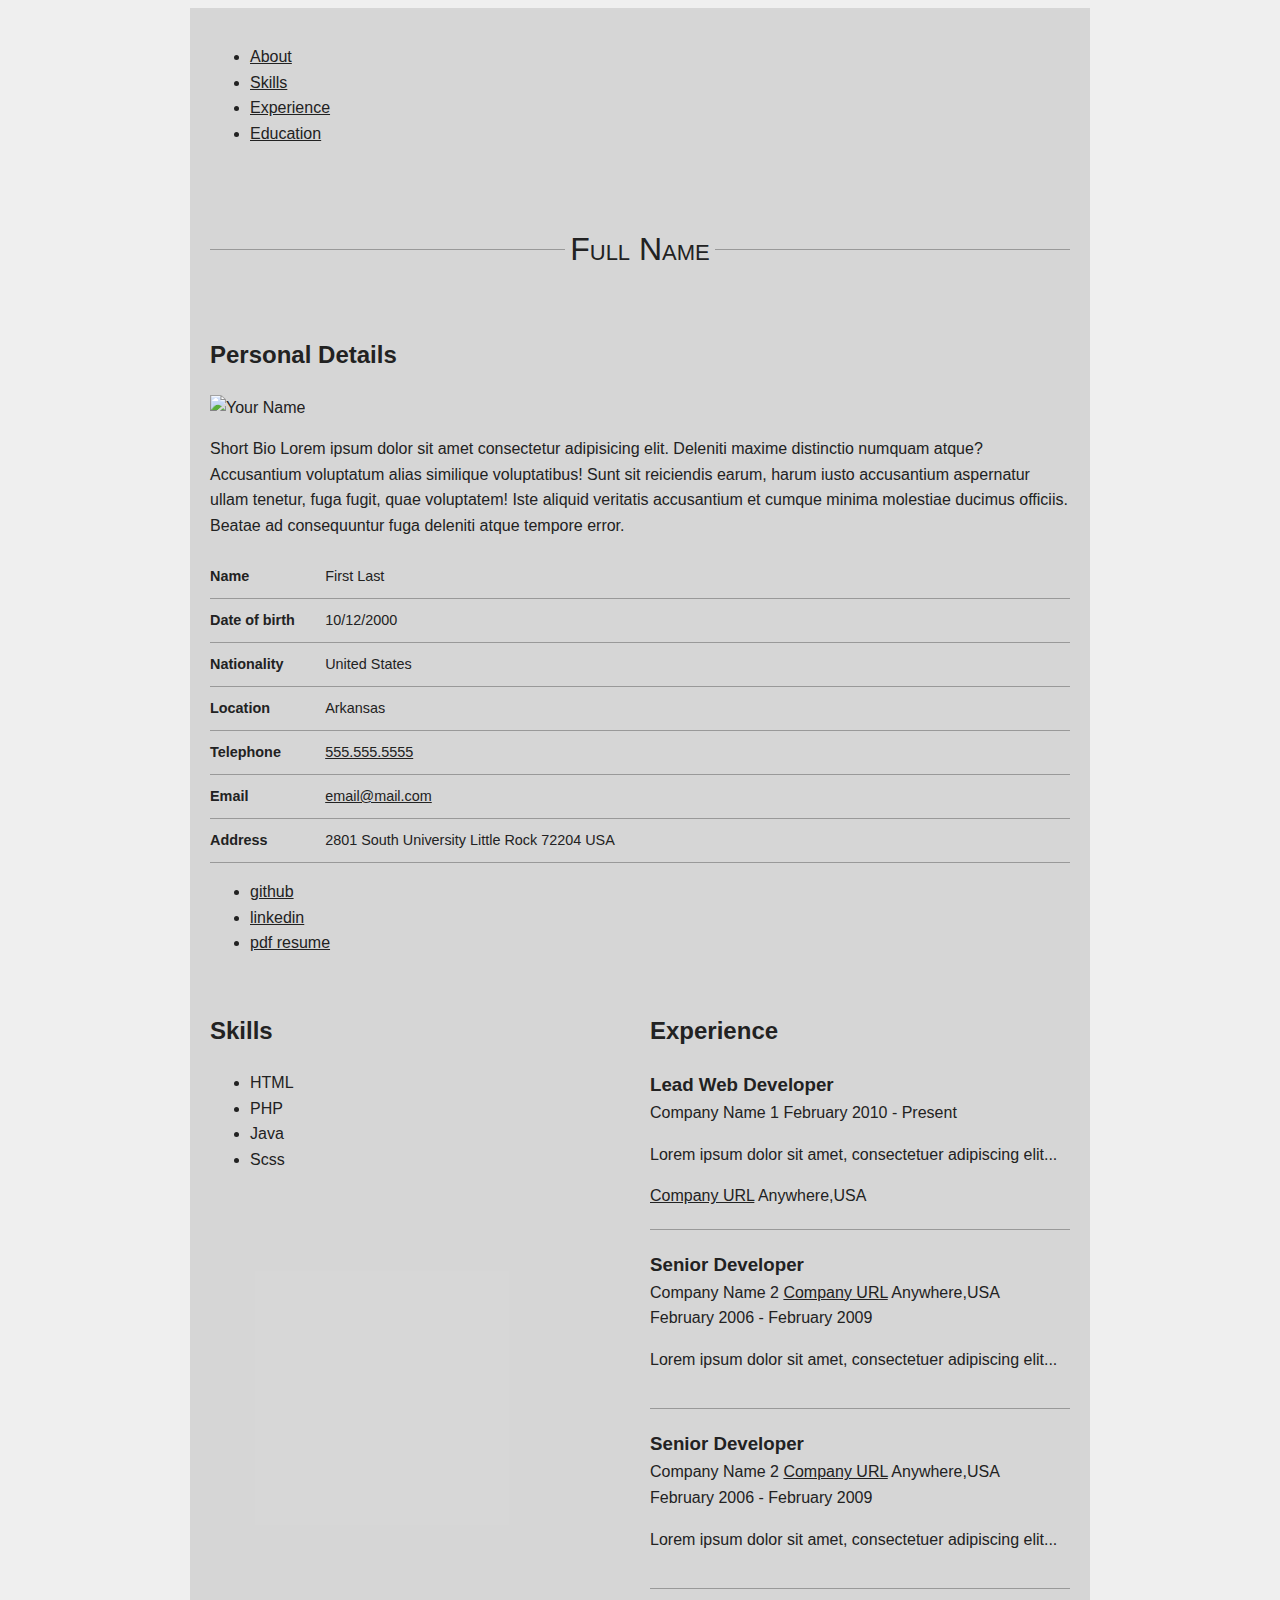
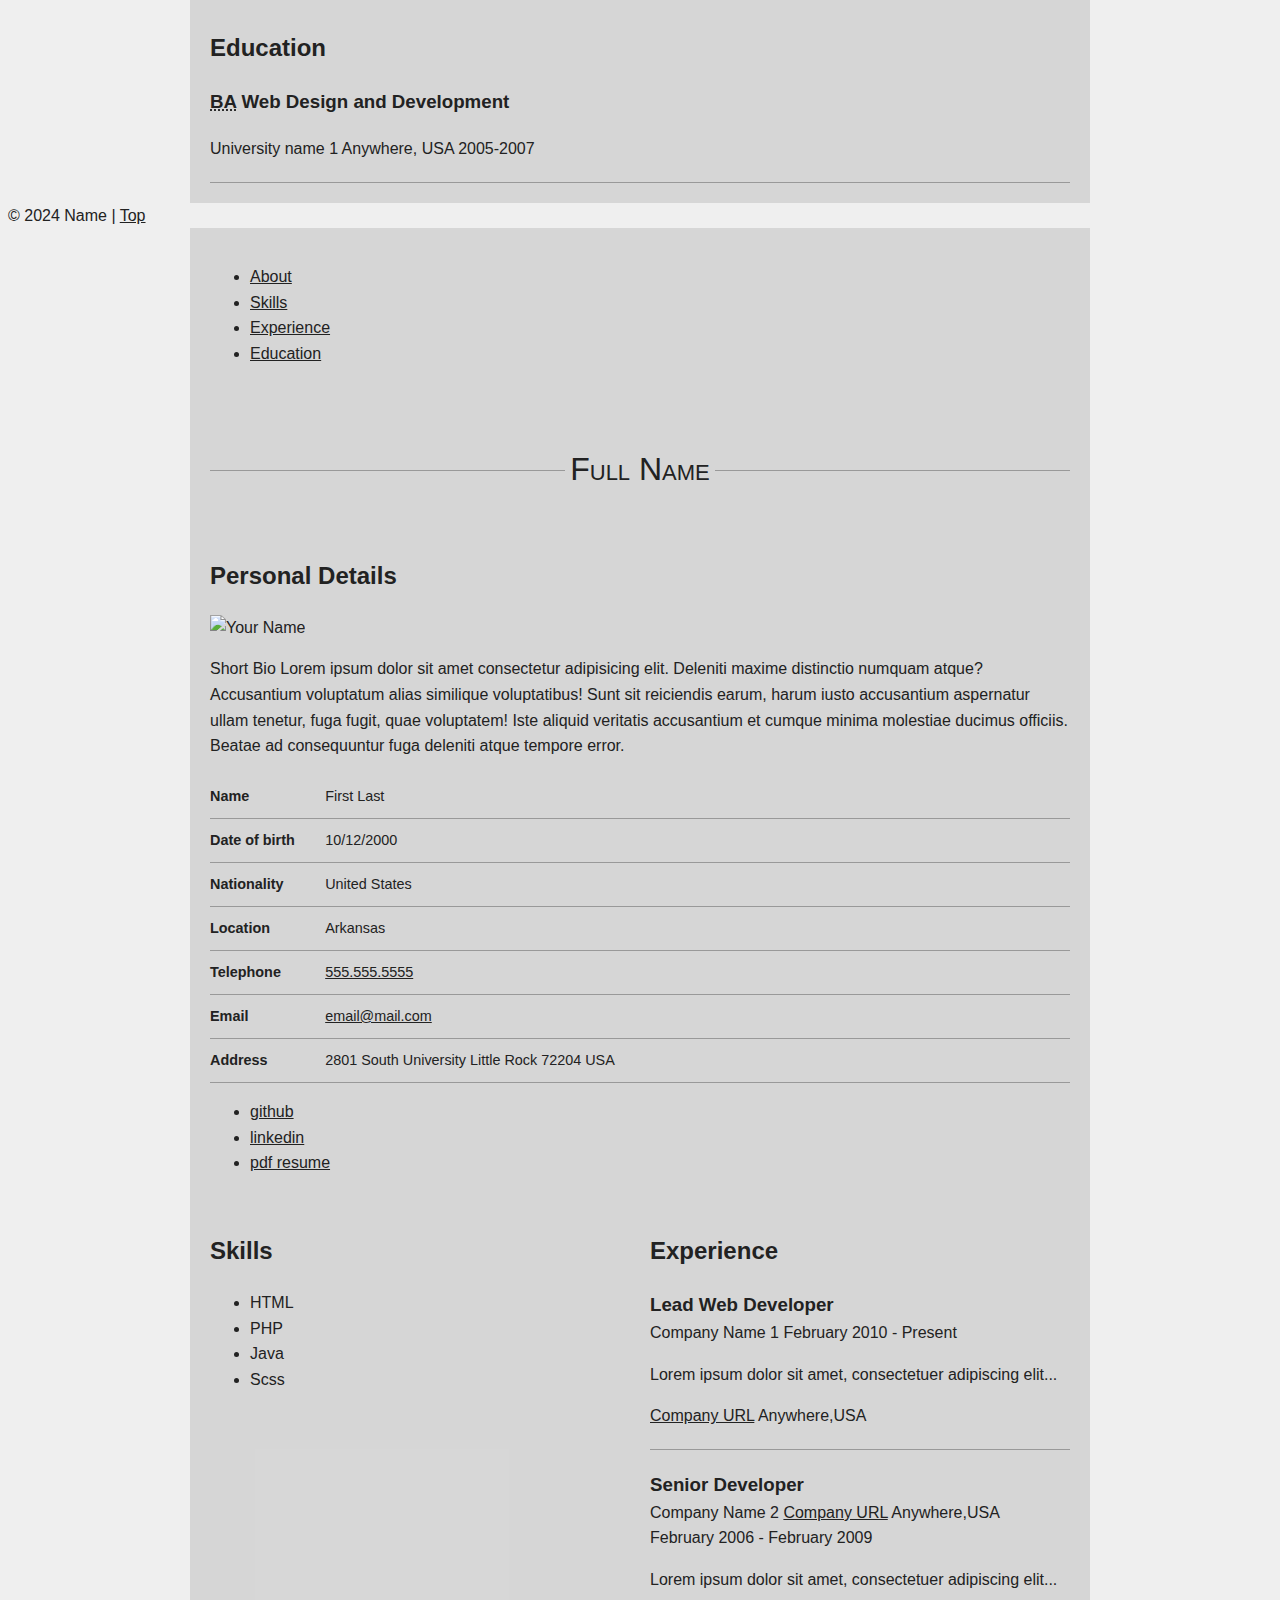
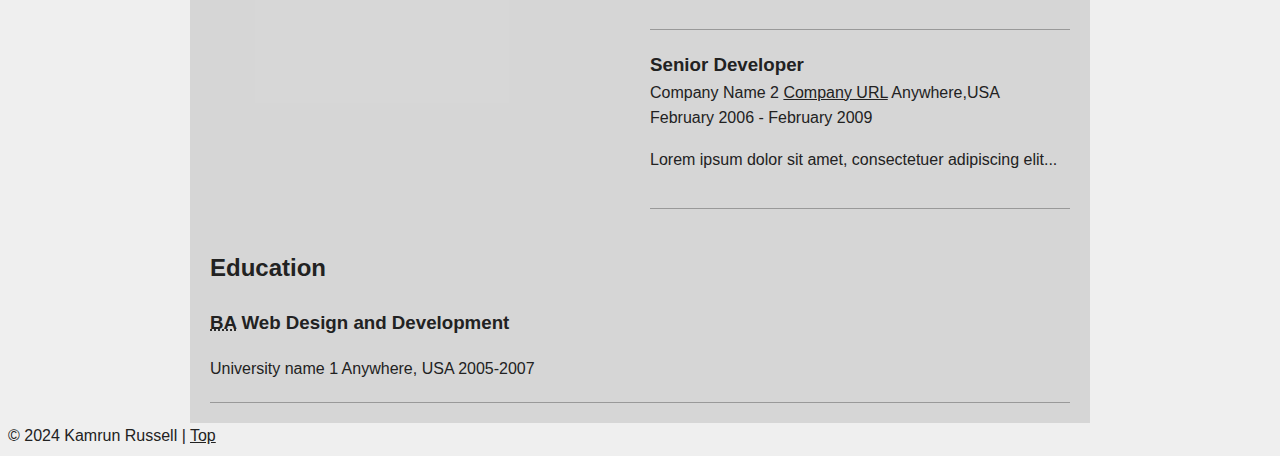
==== commit 4dff051d: "Fixed Starter Code" ====
--- a/resume/index.html
+++ b/resume/index.html
@@ -1,142 +1,286 @@
-<!DOCTYPE html>
-<html lang="en">
+<!doctype html>
+<html class="no-js" lang="en">
 <head>
-    <meta charset="UTF-8">
-    <meta name="viewport" content="width=device-width, initial-scale=1.0">
-    <title>Document</title>
-    <link href="css/style.css" rel="stylesheet" />
+  <meta charset="utf-8">
+  <meta name="viewport" content="width=device-width, initial-scale=1">
+  <title></title>
+  <link rel="stylesheet" href="css/style.css">
+  <meta name="description" content="">
+
+  <meta property="og:title" content="">
+  <meta property="og:type" content="">
+  <meta property="og:url" content="">
+  <meta property="og:image" content="">
+
+  <link rel="icon" href="/favicon.ico" sizes="any">
+  <link rel="icon" href="/icon.svg" type="image/svg+xml">
+  <link rel="apple-touch-icon" href="icon.png">
+
+  <link rel="manifest" href="site.webmanifest">
+  <meta name="theme-color" content="#fafafa">
 </head>
+
 <body>
-    <header class="container" id="top">
-        <!-- Main navigation -->
-        <nav class="primary">
-          <ul>
-            <li><a href="#about">About</a></li>
-            <li><a href="#skills">Skills</a></li>
-            <li><a href="#experience">Experience</a></li>
-            <li><a href="#education">Education</a></li>
-          </ul>
-        </nav>
-      </header>
-      <!-- Main -->
-      <main itemscope itemtype="http://schema.org/Person" class="container">
-        <h1 class="page-title">Kamrun Russell</h1>
-        <section id="about">
-          <h2 class="visuallyhidden">Personal Details</h2>
-          <div class="bio">
-            <img itemprop="image" src="" alt="Your Name">
-            <p itemprop="description">Short Bio Lorem ipsum dolor sit amet consectetur adipisicing elit. Deleniti maxime distinctio numquam atque? Accusantium voluptatum alias similique voluptatibus! Sunt sit reiciendis earum, harum iusto accusantium aspernatur ullam tenetur, fuga fugit, quae voluptatem! Iste aliquid veritatis accusantium et cumque minima molestiae ducimus officiis. Beatae ad consequuntur fuga deleniti atque tempore error.</p>
-          </div>
-          <dl class="details">
-            <dt>Name</dt>
-            <dd itemprop="name">
-              <span itemprop="givenName">First</span> <span itemprop="familyName">Last</span>
-            </dd>
-            <dt>Date of birth</dt>
-            <dd itemprop="birthDate"><time datetime="2000-10-12">10/12/2000</time></dd>
-            <dt>Nationality</dt>
-            <dd itemprop="nationality">United States</dd>
-            <dt>Location</dt>
-            <dd itemprop="homeLocation">Arkansas</dd>
-            <dt>Telephone</dt>
-            <dd>
-              <a itemprop="telephone" href="tel:555.555.5555">555.555.5555</a>
-            </dd>
-            <dt>Email</dt>
-            <dd>
-              <a itemprop="email" href="mailto:email@mail.com">email@mail.com</a>
-            </dd>
-            <dt>Address</dt>
+  <header class="container" id="top">
+    <!-- Main navigation -->
+    <nav class="primary">
+    <ul>  
+      <li><a href="#about">About</a></li>
+      <li><a href="#skills">Skills</a></li>
+      <li><a href="#experience">Experience</a></li>
+      <li><a href="#education">Education</a></li>
+     </ul>  
+    </nav>
+  </header>
+  <!-- Main -->
+  <main itemscope itemtype="http://schema.org/Person" class="container">
+    <h1 class="page-title">Full Name</h1>
+    <section id="about">
+      <h2>Personal Details</h2>
+      <div class="bio">
+      <img itemprop="image" src="https://placehold.co/600x600?text=Headshot" alt="Your Name">
+      <p itemprop="description">Short Bio Lorem ipsum dolor sit amet consectetur adipisicing elit. Deleniti maxime distinctio numquam atque? Accusantium voluptatum alias similique voluptatibus! Sunt sit reiciendis earum, harum iusto accusantium aspernatur ullam tenetur, fuga fugit, quae voluptatem! Iste aliquid veritatis accusantium et cumque minima molestiae ducimus officiis. Beatae ad consequuntur fuga deleniti atque tempore error.</p>
+      </div>  
+      <dl class="details">
+        <dt>Name</dt>
+        <dd itemprop="name">
+          <span itemprop="givenName">First</span> <span itemprop="familyName">Last</span>
+        </dd>
+        <dt>Date of birth</dt>
+        <dd itemprop="birthDate"><time datetime="2000-10-12">10/12/2000</time></dd>
+        <dt>Nationality</dt>
+        <dd itemprop="nationality">United States</dd>
+        <dt>Location</dt>
+        <dd itemprop="homeLocation">Arkansas</dd>
+        <dt>Telephone</dt>
+        <dd>
+          <a itemprop="telephone" href="tel:555.555.5555">555.555.5555</a>
+        </dd>
+        <dt>Email</dt>
+        <dd>
+          <a itemprop="email" href="mailto:email@mail.com">email@mail.com</a>
+        </dd>
+        <dt>Address</dt>
+  
+        <dd itemprop="address" itemscope itemtype="http://schema.org/PostalAddress">
+          <span itemprop="streetAddress">2801 South University</span>
+          <span itemprop="addressLocality">Little Rock</span>
+          <span itemprop="postalCode">72204</span>
+          <span itemprop="addressCountry">USA</span>
+        </dd>
+  
+      </dl>
+      <ul class="related-links">
+        <li><a itemprop="url" rel="me" href="https://github.com/profile"> github</a></li>
+        <li><a itemprop="url" rel="me" href="http://linkedin.com/profile">linkedin</a></li>
+        <li><a itemprop="url" href="resume.pdf" download>pdf resume</a></li>
+      </ul>
+    </section>
+    <section id="skills">
+      <h2>Skills</h2>
+      <ul>
+        <li class="skill">HTML</li>
+        <li class="skill">PHP</li>
+        <li class="skill">Java</li>
+        <li class="skill">Scss</li>
+      </ul>
       
-            <dd itemprop="address" itemscope itemtype="http://schema.org/PostalAddress">
-              <span itemprop="streetAddress">2801 South University</span>
-              <span itemprop="addressLocality">Little Rock</span>
-              <span itemprop="postalCode">72204</span>
-              <span itemprop="addressCountry">USA</span>
-            </dd>
+    </section>
+    <section id="experience">
+      <h2>Experience</h2>
+      <!-- current job -->
+      <article class="job">
+        <h3 itemprop="jobTitle">Lead Web Developer</h3>
+        <div itemprop="worksFor" itemscope itemtype="http://schema.org/Organization">
+          <span itemprop="name">Company Name 1</span>
+          <span>February 2010 - Present</span>
+          <p itemprop="description">Lorem ipsum dolor sit amet, consectetuer adipiscing elit...</p>
+          <span itemprop="location" itemscope itemtype="http://schema.org/Place">
+            <a itemprop="url" href="http://link-to-company.com">Company URL</a>
+            <span itemprop="address" itemscope itemtype="http://schema.org/PostalAddress">
+            <span itemprop="addressLocality">Anywhere,USA</span>
+          </span>
+          </span>
+        </div>
+      </article>
+      <!-- Previous Jobs - Notice Slightly Different Format-->
+      <article class="job" itemscope itemtype="http://schema.org/Organization">
+        <h3 itemprop="name">Senior Developer</h3>
+        <span itemprop="location" itemscope itemtype="http://schema.org/Place">
+            <span itemprop="name">Company Name 2</span>
+        <a itemprop="url" href="http://link-to-company.com">Company URL</a>
+        <span itemprop="address" itemscope itemtype="http://schema.org/PostalAddress">
+              <span itemprop="addressLocality">Anywhere,USA</span>
+        </span>
+        </span>
+        <div itemscope itemtype="https://schema.org/EmployeeRole">
+        <span itemprop="startDate" content="2006-02-21T20:00">February 2006</span> - 
+        <span itemprop="endDate" content="2009-02-21T20:00">February 2009</span>
+        </div>
+        <p itemprop="description">Lorem ipsum dolor sit amet, consectetuer adipiscing elit...</p>
+      </article>
+     <article class="job" itemscope itemtype="http://schema.org/Organization">
+        <h3 itemprop="name">Senior Developer</h3>
+        <span itemprop="location" itemscope itemtype="http://schema.org/Place">
+            <span itemprop="name">Company Name 2</span>
+        <a itemprop="url" href="http://link-to-company.com">Company URL</a>
+        <span itemprop="address" itemscope itemtype="http://schema.org/PostalAddress">
+              <span itemprop="addressLocality">Anywhere,USA</span>
+        </span>
+        </span>
+        <div itemscope itemtype="https://schema.org/EmployeeRole">
+        <span itemprop="startDate" content="2006-02-21T20:00">February 2006</span> - 
+        <span itemprop="endDate" content="2009-02-21T20:00">February 2009</span>
+        </div>
+        <p itemprop="description">Lorem ipsum dolor sit amet, consectetuer adipiscing elit...</p>
+      </article>
+    </section>
+    <section id="education">
+      <h2>Education</h2>
+      <article class="certificate" itemprop="alumniOf" itemscope itemtype="http://schema.org/EducationalOrganization">
+        <h3 itemprop="description"><abbr title="Master of Science">BA</abbr> Web Design and Development</h3>
+        <span itemprop="name">University name 1</span>
+        <span itemprop="location" itemscope>Anywhere, USA</span>
+        <span>2005-2007</span>
+      </article>
+    </section>
+  </main>
+  <!-- Footer -->
+  <footer>
+    <div id="copyright">
+      &copy; 2024 Name | <a href="#top">Top</a>
+    </div>
+  </footer><header class="container" id="top">
+    <!-- Main navigation -->
+    <nav class="primary">
+    <ul>  
+      <li><a href="#about">About</a></li>
+      <li><a href="#skills">Skills</a></li>
+      <li><a href="#experience">Experience</a></li>
+      <li><a href="#education">Education</a></li>
+     </ul>  
+    </nav>
+  </header>
+  <!-- Main -->
+  <main itemscope itemtype="http://schema.org/Person" class="container">
+    <h1 class="page-title">Full Name</h1>
+    <section id="about">
+      <h2>Personal Details</h2>
+      <div class="bio">
+      <img itemprop="image" src="https://placehold.co/600x600?text=Headshot" alt="Your Name">
+      <p itemprop="description">Short Bio Lorem ipsum dolor sit amet consectetur adipisicing elit. Deleniti maxime distinctio numquam atque? Accusantium voluptatum alias similique voluptatibus! Sunt sit reiciendis earum, harum iusto accusantium aspernatur ullam tenetur, fuga fugit, quae voluptatem! Iste aliquid veritatis accusantium et cumque minima molestiae ducimus officiis. Beatae ad consequuntur fuga deleniti atque tempore error.</p>
+      </div>  
+      <dl class="details">
+        <dt>Name</dt>
+        <dd itemprop="name">
+          <span itemprop="givenName">First</span> <span itemprop="familyName">Last</span>
+        </dd>
+        <dt>Date of birth</dt>
+        <dd itemprop="birthDate"><time datetime="2000-10-12">10/12/2000</time></dd>
+        <dt>Nationality</dt>
+        <dd itemprop="nationality">United States</dd>
+        <dt>Location</dt>
+        <dd itemprop="homeLocation">Arkansas</dd>
+        <dt>Telephone</dt>
+        <dd>
+          <a itemprop="telephone" href="tel:555.555.5555">555.555.5555</a>
+        </dd>
+        <dt>Email</dt>
+        <dd>
+          <a itemprop="email" href="mailto:email@mail.com">email@mail.com</a>
+        </dd>
+        <dt>Address</dt>
+  
+        <dd itemprop="address" itemscope itemtype="http://schema.org/PostalAddress">
+          <span itemprop="streetAddress">2801 South University</span>
+          <span itemprop="addressLocality">Little Rock</span>
+          <span itemprop="postalCode">72204</span>
+          <span itemprop="addressCountry">USA</span>
+        </dd>
+  
+      </dl>
+      <ul class="related-links">
+        <li><a itemprop="url" rel="me" href="https://github.com/profile"> github</a></li>
+        <li><a itemprop="url" rel="me" href="http://linkedin.com/profile">linkedin</a></li>
+        <li><a itemprop="url" href="resume.pdf" download>pdf resume</a></li>
+      </ul>
+    </section>
+    <section id="skills">
+      <h2>Skills</h2>
+      <ul>
+        <li class="skill">HTML</li>
+        <li class="skill">PHP</li>
+        <li class="skill">Java</li>
+        <li class="skill">Scss</li>
+      </ul>
       
-          </dl>
-          <ul class="related-links">
-            <li><a itemprop="url" rel="me" href="https://github.com/profile"><i class="fab fa-github-square"></i> github</a></li>
-            <li><a itemprop="url" rel="me" href="http://linkedin.com/profile"><i class="fab fa-linkedin-in"></i> linkedin</a></li>
-            <li><a itemprop="url" href="resume.pdf" download><i class="far fa-file-pdf"></i> pdf resume</a></li>
-          </ul>
-        </section>
-        <section id="skills">
-          <h2>Skills</h2>
-          <ul>
-            <li class="skill">HTML</li>
-            <li class="skill">PHP</li>
-            <li class="skill">Java</li>
-            <li class="skill">Scss</li>
-          </ul>
-      
-        </section>
-        <section id="experience">
-          <h2>Experience</h2>
-          <!-- current job -->
-          <article class="job">
-            <h3 itemprop="jobTitle">Lead Web Developer</h3>
-            <div itemprop="worksFor" itemscope itemtype="http://schema.org/Organization">
-              <span itemprop="name">Company Name 1</span>
-              <span>February 2010 - Present</span>
-              <p itemprop="description">Lorem ipsum dolor sit amet, consectetuer adipiscing elit...</p>
-              <span itemprop="location" itemscope itemtype="http://schema.org/Place">
-                <a itemprop="url" href="http://link-to-company.com">Company URL</a>
-                <span itemprop="address" itemscope itemtype="http://schema.org/PostalAddress">
-                  <span itemprop="addressLocality">Anywhere,USA</span>
-                </span>
-              </span>
-            </div>
-          </article>
-          <!-- Previous Jobs - Notice Slightly Different Format-->
-          <article class="job" itemscope itemtype="http://schema.org/Organization">
-            <h3 itemprop="name">Senior Developer</h3>
-            <span itemprop="location" itemscope itemtype="http://schema.org/Place">
-              <span itemprop="name">Company Name 2</span>
-              <a itemprop="url" href="http://link-to-company.com">Company URL</a>
-              <span itemprop="address" itemscope itemtype="http://schema.org/PostalAddress">
-                <span itemprop="addressLocality">Anywhere,USA</span>
-              </span>
-            </span>
-            <div itemscope itemtype="https://schema.org/EmployeeRole">
-              <span itemprop="startDate" content="2006-02-21T20:00">February 2006</span> -
-              <span itemprop="endDate" content="2009-02-21T20:00">February 2009</span>
-            </div>
-            <p itemprop="description">Lorem ipsum dolor sit amet, consectetuer adipiscing elit...</p>
-          </article>
-          <article class="job" itemscope itemtype="http://schema.org/Organization">
-            <h3 itemprop="name">Senior Developer</h3>
-            <span itemprop="location" itemscope itemtype="http://schema.org/Place">
-              <span itemprop="name">Company Name 2</span>
-              <a itemprop="url" href="http://link-to-company.com">Company URL</a>
-              <span itemprop="address" itemscope itemtype="http://schema.org/PostalAddress">
-                <span itemprop="addressLocality">Anywhere,USA</span>
-              </span>
-            </span>
-            <div itemscope itemtype="https://schema.org/EmployeeRole">
-              <span itemprop="startDate" content="2006-02-21T20:00">February 2006</span> -
-              <span itemprop="endDate" content="2009-02-21T20:00">February 2009</span>
-            </div>
-            <p itemprop="description">Lorem ipsum dolor sit amet, consectetuer adipiscing elit...</p>
-          </article>
-        </section>
-        <section id="education">
-          <h2>Education</h2>
-          <article class="certificate" itemprop="alumniOf" itemscope itemtype="http://schema.org/EducationalOrganization">
-            <h3 itemprop="description"><abbr title="Master of Science">BA</abbr> Web Design and Development</h3>
-            <span itemprop="name">University name 1</span>
-            <span itemprop="location" itemscope>Anywhere, USA</span>
-            <span>2005-2007</span>
-          </article>
-        </section>
-      </main>
-      <!-- Footer -->
-      <footer>
-        <div id="copyright">
-          &copy; 2025 Name | <a href="#top">Top</a>
-        </div>
-      </footer>
-      
+    </section>
+    <section id="experience">
+      <h2>Experience</h2>
+      <!-- current job -->
+      <article class="job">
+        <h3 itemprop="jobTitle">Lead Web Developer</h3>
+        <div itemprop="worksFor" itemscope itemtype="http://schema.org/Organization">
+          <span itemprop="name">Company Name 1</span>
+          <span>February 2010 - Present</span>
+          <p itemprop="description">Lorem ipsum dolor sit amet, consectetuer adipiscing elit...</p>
+          <span itemprop="location" itemscope itemtype="http://schema.org/Place">
+            <a itemprop="url" href="http://link-to-company.com">Company URL</a>
+            <span itemprop="address" itemscope itemtype="http://schema.org/PostalAddress">
+            <span itemprop="addressLocality">Anywhere,USA</span>
+          </span>
+          </span>
+        </div>
+      </article>
+      <!-- Previous Jobs - Notice Slightly Different Format-->
+      <article class="job" itemscope itemtype="http://schema.org/Organization">
+        <h3 itemprop="name">Senior Developer</h3>
+        <span itemprop="location" itemscope itemtype="http://schema.org/Place">
+            <span itemprop="name">Company Name 2</span>
+        <a itemprop="url" href="http://link-to-company.com">Company URL</a>
+        <span itemprop="address" itemscope itemtype="http://schema.org/PostalAddress">
+              <span itemprop="addressLocality">Anywhere,USA</span>
+        </span>
+        </span>
+        <div itemscope itemtype="https://schema.org/EmployeeRole">
+        <span itemprop="startDate" content="2006-02-21T20:00">February 2006</span> - 
+        <span itemprop="endDate" content="2009-02-21T20:00">February 2009</span>
+        </div>
+        <p itemprop="description">Lorem ipsum dolor sit amet, consectetuer adipiscing elit...</p>
+      </article>
+     <article class="job" itemscope itemtype="http://schema.org/Organization">
+        <h3 itemprop="name">Senior Developer</h3>
+        <span itemprop="location" itemscope itemtype="http://schema.org/Place">
+            <span itemprop="name">Company Name 2</span>
+        <a itemprop="url" href="http://link-to-company.com">Company URL</a>
+        <span itemprop="address" itemscope itemtype="http://schema.org/PostalAddress">
+              <span itemprop="addressLocality">Anywhere,USA</span>
+        </span>
+        </span>
+        <div itemscope itemtype="https://schema.org/EmployeeRole">
+        <span itemprop="startDate" content="2006-02-21T20:00">February 2006</span> - 
+        <span itemprop="endDate" content="2009-02-21T20:00">February 2009</span>
+        </div>
+        <p itemprop="description">Lorem ipsum dolor sit amet, consectetuer adipiscing elit...</p>
+      </article>
+    </section>
+    <section id="education">
+      <h2>Education</h2>
+      <article class="certificate" itemprop="alumniOf" itemscope itemtype="http://schema.org/EducationalOrganization">
+        <h3 itemprop="description"><abbr title="Master of Science">BA</abbr> Web Design and Development</h3>
+        <span itemprop="name">University name 1</span>
+        <span itemprop="location" itemscope>Anywhere, USA</span>
+        <span>2005-2007</span>
+      </article>
+    </section>
+  </main>
+  <!-- Footer -->
+  <footer>
+    <div id="copyright">
+      &copy; 2024 Kamrun Russell | <a href="#top">Top</a>
+    </div>
+  </footer>
+  <script src="js/app.js"></script>
 </body>
-</html>+
+</html>
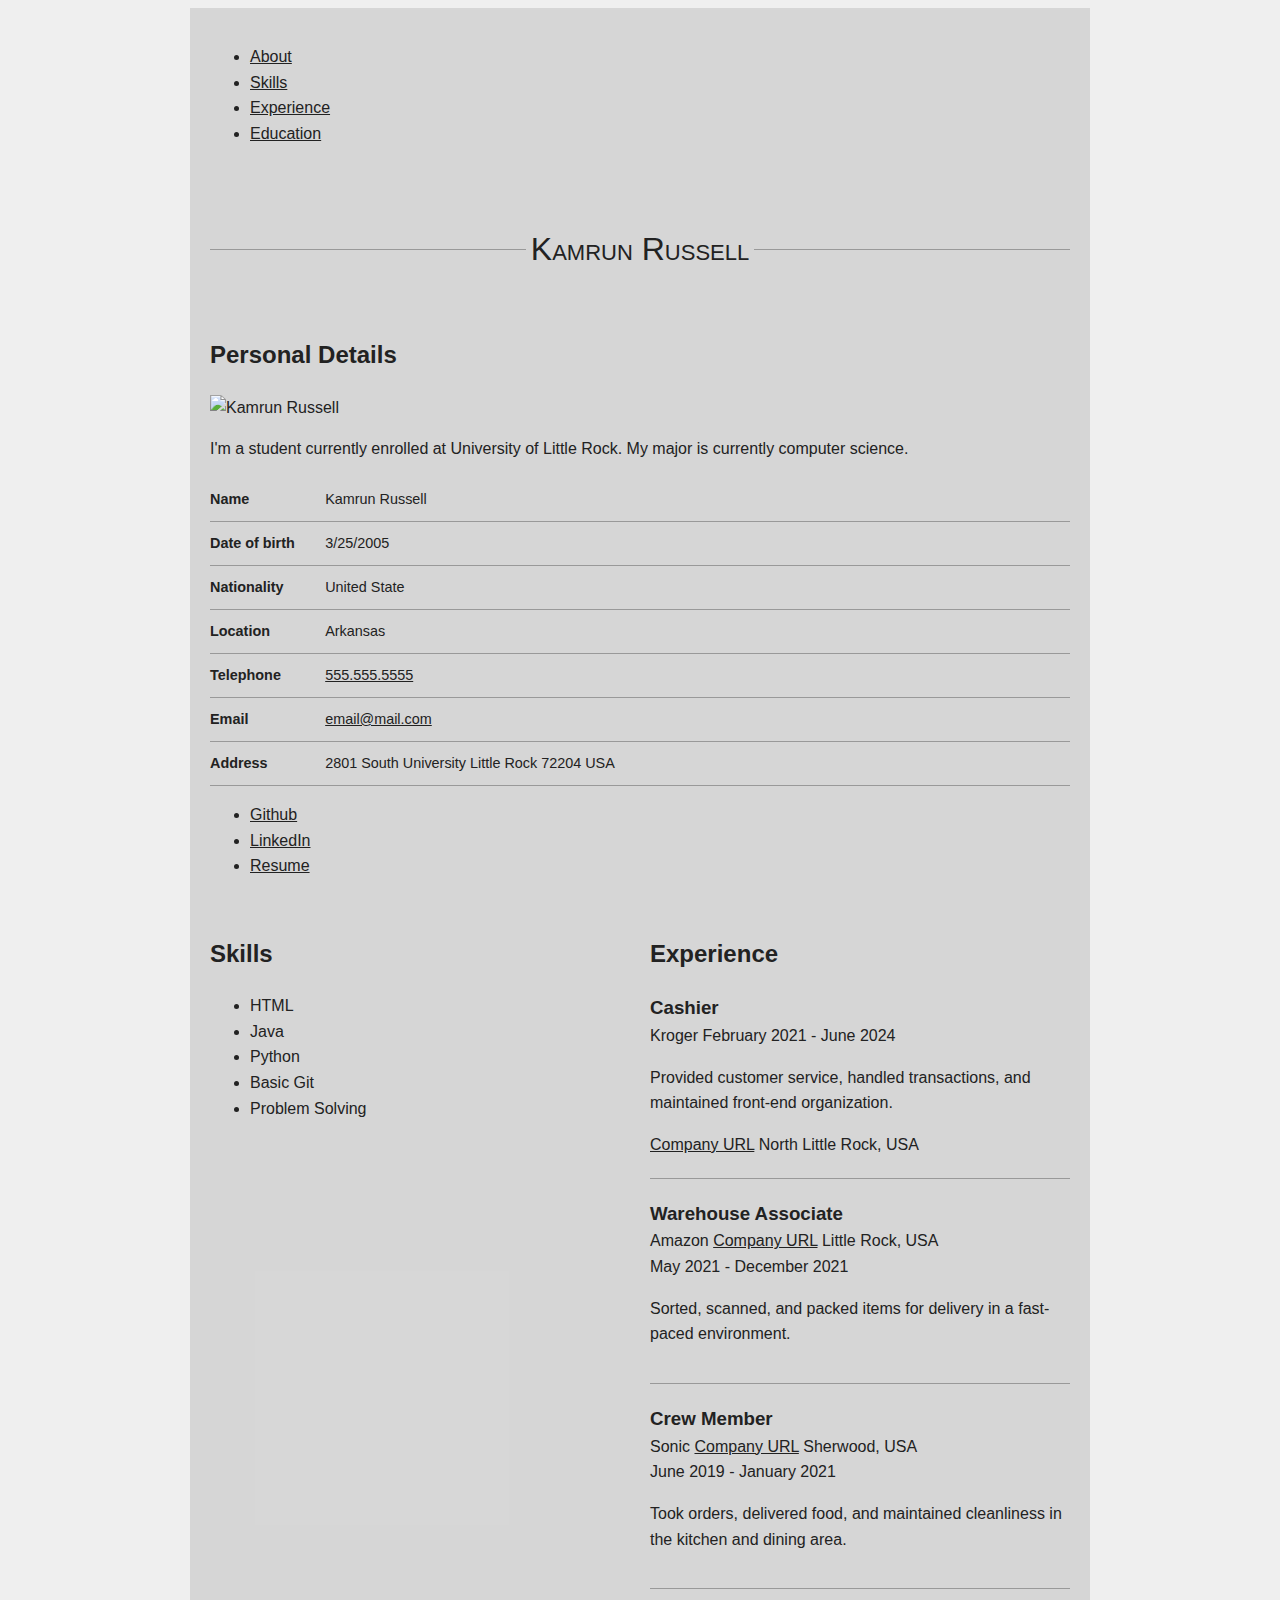
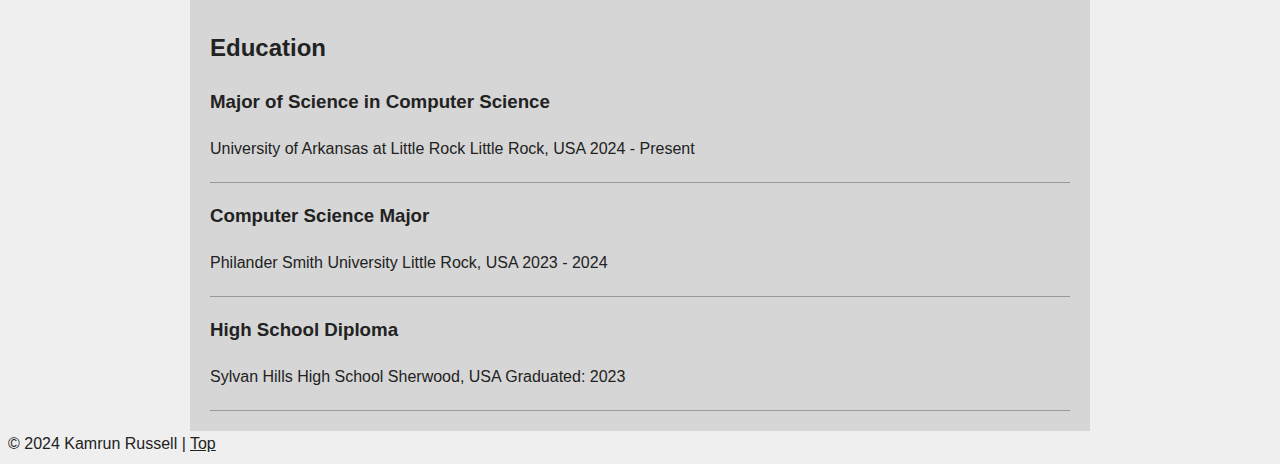
==== commit 37dd6afc: "Added info to resume" ====
--- a/resume/index.html
+++ b/resume/index.html
@@ -3,12 +3,12 @@
 <head>
   <meta charset="utf-8">
   <meta name="viewport" content="width=device-width, initial-scale=1">
-  <title></title>
+  <title>Kamrun Russell</title>
   <link rel="stylesheet" href="css/style.css">
-  <meta name="description" content="">
+  <meta name="description" content="Kamrun Russell - Computer Science Portfolio">
 
-  <meta property="og:title" content="">
-  <meta property="og:type" content="">
+  <meta property="og:title" content="Kamrun Russell">
+  <meta property="og:type" content="profile">
   <meta property="og:url" content="">
   <meta property="og:image" content="">
 
@@ -32,24 +32,26 @@
      </ul>  
     </nav>
   </header>
+
   <!-- Main -->
   <main itemscope itemtype="http://schema.org/Person" class="container">
-    <h1 class="page-title">Full Name</h1>
+    <h1 class="page-title">Kamrun Russell</h1>
+
     <section id="about">
       <h2>Personal Details</h2>
       <div class="bio">
-      <img itemprop="image" src="https://placehold.co/600x600?text=Headshot" alt="Your Name">
-      <p itemprop="description">Short Bio Lorem ipsum dolor sit amet consectetur adipisicing elit. Deleniti maxime distinctio numquam atque? Accusantium voluptatum alias similique voluptatibus! Sunt sit reiciendis earum, harum iusto accusantium aspernatur ullam tenetur, fuga fugit, quae voluptatem! Iste aliquid veritatis accusantium et cumque minima molestiae ducimus officiis. Beatae ad consequuntur fuga deleniti atque tempore error.</p>
+        <img itemprop="image" src="https://placehold.co/600x600?text=Kamrun+Russell" alt="Kamrun Russell">
+        <p itemprop="description">I'm a student currently enrolled at University of Little Rock. My major is currently computer science.</p>
       </div>  
       <dl class="details">
         <dt>Name</dt>
         <dd itemprop="name">
-          <span itemprop="givenName">First</span> <span itemprop="familyName">Last</span>
+          <span itemprop="givenName">Kamrun</span> <span itemprop="familyName">Russell</span>
         </dd>
         <dt>Date of birth</dt>
-        <dd itemprop="birthDate"><time datetime="2000-10-12">10/12/2000</time></dd>
+        <dd itemprop="birthDate"><time datetime="2005-3-25">3/25/2005</time></dd>
         <dt>Nationality</dt>
-        <dd itemprop="nationality">United States</dd>
+        <dd itemprop="nationality"s>United State</dd>
         <dt>Location</dt>
         <dd itemprop="homeLocation">Arkansas</dd>
         <dt>Telephone</dt>
@@ -61,219 +63,106 @@
           <a itemprop="email" href="mailto:email@mail.com">email@mail.com</a>
         </dd>
         <dt>Address</dt>
-  
         <dd itemprop="address" itemscope itemtype="http://schema.org/PostalAddress">
           <span itemprop="streetAddress">2801 South University</span>
           <span itemprop="addressLocality">Little Rock</span>
           <span itemprop="postalCode">72204</span>
           <span itemprop="addressCountry">USA</span>
         </dd>
-  
       </dl>
       <ul class="related-links">
-        <li><a itemprop="url" rel="me" href="https://github.com/profile"> github</a></li>
-        <li><a itemprop="url" rel="me" href="http://linkedin.com/profile">linkedin</a></li>
-        <li><a itemprop="url" href="resume.pdf" download>pdf resume</a></li>
+        <li><a itemprop="url" rel="me" href="https://github.com/ilvkrs">Github</a></li>
+        <li><a itemprop="url" rel="me" href="https://www.linkedin.com/in/kamrun-r-417b95283/">LinkedIn</a></li>
+        <li><a itemprop="url" href="resume.pdf" download>Resume</a></li>
       </ul>
     </section>
+
     <section id="skills">
       <h2>Skills</h2>
       <ul>
         <li class="skill">HTML</li>
-        <li class="skill">PHP</li>
         <li class="skill">Java</li>
-        <li class="skill">Scss</li>
+        <li class="skill">Python</li>
+        <li class="skill">Basic Git</li>
+        <li class="skill">Problem Solving</li>
       </ul>
-      
     </section>
+
     <section id="experience">
       <h2>Experience</h2>
-      <!-- current job -->
       <article class="job">
-        <h3 itemprop="jobTitle">Lead Web Developer</h3>
+        <h3 itemprop="jobTitle">Cashier</h3>
         <div itemprop="worksFor" itemscope itemtype="http://schema.org/Organization">
-          <span itemprop="name">Company Name 1</span>
-          <span>February 2010 - Present</span>
-          <p itemprop="description">Lorem ipsum dolor sit amet, consectetuer adipiscing elit...</p>
+          <span itemprop="name">Kroger</span>
+          <span>February 2021 - June 2024</span>
+          <p itemprop="description">Provided customer service, handled transactions, and maintained front-end organization.</p>
           <span itemprop="location" itemscope itemtype="http://schema.org/Place">
-            <a itemprop="url" href="http://link-to-company.com">Company URL</a>
+            <a itemprop="url" href="http://kroger.com">Company URL</a>
             <span itemprop="address" itemscope itemtype="http://schema.org/PostalAddress">
-            <span itemprop="addressLocality">Anywhere,USA</span>
-          </span>
+              <span itemprop="addressLocality">North Little Rock, USA</span>
+            </span>
           </span>
         </div>
       </article>
-      <!-- Previous Jobs - Notice Slightly Different Format-->
+
       <article class="job" itemscope itemtype="http://schema.org/Organization">
-        <h3 itemprop="name">Senior Developer</h3>
+        <h3 itemprop="name">Warehouse Associate</h3>
         <span itemprop="location" itemscope itemtype="http://schema.org/Place">
-            <span itemprop="name">Company Name 2</span>
-        <a itemprop="url" href="http://link-to-company.com">Company URL</a>
-        <span itemprop="address" itemscope itemtype="http://schema.org/PostalAddress">
-              <span itemprop="addressLocality">Anywhere,USA</span>
-        </span>
+          <span itemprop="name">Amazon</span>
+          <a itemprop="url" href="http://amazon.com">Company URL</a>
+          <span itemprop="address" itemscope itemtype="http://schema.org/PostalAddress">
+            <span itemprop="addressLocality">Little Rock, USA</span>
+          </span>
         </span>
         <div itemscope itemtype="https://schema.org/EmployeeRole">
-        <span itemprop="startDate" content="2006-02-21T20:00">February 2006</span> - 
-        <span itemprop="endDate" content="2009-02-21T20:00">February 2009</span>
+          <span itemprop="startDate" content="2021-05-01">May 2021</span> - 
+          <span itemprop="endDate" content="2021-12-01">December 2021</span>
         </div>
-        <p itemprop="description">Lorem ipsum dolor sit amet, consectetuer adipiscing elit...</p>
+        <p itemprop="description">Sorted, scanned, and packed items for delivery in a fast-paced environment.</p>
       </article>
-     <article class="job" itemscope itemtype="http://schema.org/Organization">
-        <h3 itemprop="name">Senior Developer</h3>
+
+      <article class="job" itemscope itemtype="http://schema.org/Organization">
+        <h3 itemprop="name">Crew Member</h3>
         <span itemprop="location" itemscope itemtype="http://schema.org/Place">
-            <span itemprop="name">Company Name 2</span>
-        <a itemprop="url" href="http://link-to-company.com">Company URL</a>
-        <span itemprop="address" itemscope itemtype="http://schema.org/PostalAddress">
-              <span itemprop="addressLocality">Anywhere,USA</span>
-        </span>
+          <span itemprop="name">Sonic</span>
+          <a itemprop="url" href="http://sonicdrivein.com">Company URL</a>
+          <span itemprop="address" itemscope itemtype="http://schema.org/PostalAddress">
+            <span itemprop="addressLocality">Sherwood, USA</span>
+          </span>
         </span>
         <div itemscope itemtype="https://schema.org/EmployeeRole">
-        <span itemprop="startDate" content="2006-02-21T20:00">February 2006</span> - 
-        <span itemprop="endDate" content="2009-02-21T20:00">February 2009</span>
+          <span itemprop="startDate" content="2020-06-01">June 2019</span> - 
+          <span itemprop="endDate" content="2020-12-01">January 2021</span>
         </div>
-        <p itemprop="description">Lorem ipsum dolor sit amet, consectetuer adipiscing elit...</p>
+        <p itemprop="description">Took orders, delivered food, and maintained cleanliness in the kitchen and dining area.</p>
       </article>
     </section>
+
     <section id="education">
       <h2>Education</h2>
       <article class="certificate" itemprop="alumniOf" itemscope itemtype="http://schema.org/EducationalOrganization">
-        <h3 itemprop="description"><abbr title="Master of Science">BA</abbr> Web Design and Development</h3>
-        <span itemprop="name">University name 1</span>
-        <span itemprop="location" itemscope>Anywhere, USA</span>
-        <span>2005-2007</span>
+        <h3 itemprop="description">Major of Science in Computer Science</h3>
+        <span itemprop="name">University of Arkansas at Little Rock</span>
+        <span itemprop="location" itemscope>Little Rock, USA</span>
+        <span>2024 - Present</span>
+      </article>
+
+      <article class="certificate" itemprop="alumniOf" itemscope itemtype="http://schema.org/EducationalOrganization">
+        <h3 itemprop="description">Computer Science Major</h3>
+        <span itemprop="name">Philander Smith University</span>
+        <span itemprop="location" itemscope>Little Rock, USA</span>
+        <span>2023 - 2024</span>
+      </article>
+
+      <article class="certificate" itemprop="alumniOf" itemscope itemtype="http://schema.org/EducationalOrganization">
+        <h3 itemprop="description">High School Diploma</h3>
+        <span itemprop="name">Sylvan Hills High School</span>
+        <span itemprop="location" itemscope>Sherwood, USA</span>
+        <span>Graduated: 2023</span>
       </article>
     </section>
   </main>
-  <!-- Footer -->
-  <footer>
-    <div id="copyright">
-      &copy; 2024 Name | <a href="#top">Top</a>
-    </div>
-  </footer><header class="container" id="top">
-    <!-- Main navigation -->
-    <nav class="primary">
-    <ul>  
-      <li><a href="#about">About</a></li>
-      <li><a href="#skills">Skills</a></li>
-      <li><a href="#experience">Experience</a></li>
-      <li><a href="#education">Education</a></li>
-     </ul>  
-    </nav>
-  </header>
-  <!-- Main -->
-  <main itemscope itemtype="http://schema.org/Person" class="container">
-    <h1 class="page-title">Full Name</h1>
-    <section id="about">
-      <h2>Personal Details</h2>
-      <div class="bio">
-      <img itemprop="image" src="https://placehold.co/600x600?text=Headshot" alt="Your Name">
-      <p itemprop="description">Short Bio Lorem ipsum dolor sit amet consectetur adipisicing elit. Deleniti maxime distinctio numquam atque? Accusantium voluptatum alias similique voluptatibus! Sunt sit reiciendis earum, harum iusto accusantium aspernatur ullam tenetur, fuga fugit, quae voluptatem! Iste aliquid veritatis accusantium et cumque minima molestiae ducimus officiis. Beatae ad consequuntur fuga deleniti atque tempore error.</p>
-      </div>  
-      <dl class="details">
-        <dt>Name</dt>
-        <dd itemprop="name">
-          <span itemprop="givenName">First</span> <span itemprop="familyName">Last</span>
-        </dd>
-        <dt>Date of birth</dt>
-        <dd itemprop="birthDate"><time datetime="2000-10-12">10/12/2000</time></dd>
-        <dt>Nationality</dt>
-        <dd itemprop="nationality">United States</dd>
-        <dt>Location</dt>
-        <dd itemprop="homeLocation">Arkansas</dd>
-        <dt>Telephone</dt>
-        <dd>
-          <a itemprop="telephone" href="tel:555.555.5555">555.555.5555</a>
-        </dd>
-        <dt>Email</dt>
-        <dd>
-          <a itemprop="email" href="mailto:email@mail.com">email@mail.com</a>
-        </dd>
-        <dt>Address</dt>
-  
-        <dd itemprop="address" itemscope itemtype="http://schema.org/PostalAddress">
-          <span itemprop="streetAddress">2801 South University</span>
-          <span itemprop="addressLocality">Little Rock</span>
-          <span itemprop="postalCode">72204</span>
-          <span itemprop="addressCountry">USA</span>
-        </dd>
-  
-      </dl>
-      <ul class="related-links">
-        <li><a itemprop="url" rel="me" href="https://github.com/profile"> github</a></li>
-        <li><a itemprop="url" rel="me" href="http://linkedin.com/profile">linkedin</a></li>
-        <li><a itemprop="url" href="resume.pdf" download>pdf resume</a></li>
-      </ul>
-    </section>
-    <section id="skills">
-      <h2>Skills</h2>
-      <ul>
-        <li class="skill">HTML</li>
-        <li class="skill">PHP</li>
-        <li class="skill">Java</li>
-        <li class="skill">Scss</li>
-      </ul>
-      
-    </section>
-    <section id="experience">
-      <h2>Experience</h2>
-      <!-- current job -->
-      <article class="job">
-        <h3 itemprop="jobTitle">Lead Web Developer</h3>
-        <div itemprop="worksFor" itemscope itemtype="http://schema.org/Organization">
-          <span itemprop="name">Company Name 1</span>
-          <span>February 2010 - Present</span>
-          <p itemprop="description">Lorem ipsum dolor sit amet, consectetuer adipiscing elit...</p>
-          <span itemprop="location" itemscope itemtype="http://schema.org/Place">
-            <a itemprop="url" href="http://link-to-company.com">Company URL</a>
-            <span itemprop="address" itemscope itemtype="http://schema.org/PostalAddress">
-            <span itemprop="addressLocality">Anywhere,USA</span>
-          </span>
-          </span>
-        </div>
-      </article>
-      <!-- Previous Jobs - Notice Slightly Different Format-->
-      <article class="job" itemscope itemtype="http://schema.org/Organization">
-        <h3 itemprop="name">Senior Developer</h3>
-        <span itemprop="location" itemscope itemtype="http://schema.org/Place">
-            <span itemprop="name">Company Name 2</span>
-        <a itemprop="url" href="http://link-to-company.com">Company URL</a>
-        <span itemprop="address" itemscope itemtype="http://schema.org/PostalAddress">
-              <span itemprop="addressLocality">Anywhere,USA</span>
-        </span>
-        </span>
-        <div itemscope itemtype="https://schema.org/EmployeeRole">
-        <span itemprop="startDate" content="2006-02-21T20:00">February 2006</span> - 
-        <span itemprop="endDate" content="2009-02-21T20:00">February 2009</span>
-        </div>
-        <p itemprop="description">Lorem ipsum dolor sit amet, consectetuer adipiscing elit...</p>
-      </article>
-     <article class="job" itemscope itemtype="http://schema.org/Organization">
-        <h3 itemprop="name">Senior Developer</h3>
-        <span itemprop="location" itemscope itemtype="http://schema.org/Place">
-            <span itemprop="name">Company Name 2</span>
-        <a itemprop="url" href="http://link-to-company.com">Company URL</a>
-        <span itemprop="address" itemscope itemtype="http://schema.org/PostalAddress">
-              <span itemprop="addressLocality">Anywhere,USA</span>
-        </span>
-        </span>
-        <div itemscope itemtype="https://schema.org/EmployeeRole">
-        <span itemprop="startDate" content="2006-02-21T20:00">February 2006</span> - 
-        <span itemprop="endDate" content="2009-02-21T20:00">February 2009</span>
-        </div>
-        <p itemprop="description">Lorem ipsum dolor sit amet, consectetuer adipiscing elit...</p>
-      </article>
-    </section>
-    <section id="education">
-      <h2>Education</h2>
-      <article class="certificate" itemprop="alumniOf" itemscope itemtype="http://schema.org/EducationalOrganization">
-        <h3 itemprop="description"><abbr title="Master of Science">BA</abbr> Web Design and Development</h3>
-        <span itemprop="name">University name 1</span>
-        <span itemprop="location" itemscope>Anywhere, USA</span>
-        <span>2005-2007</span>
-      </article>
-    </section>
-  </main>
+
   <!-- Footer -->
   <footer>
     <div id="copyright">
@@ -282,5 +171,4 @@
   </footer>
   <script src="js/app.js"></script>
 </body>
-
 </html>
